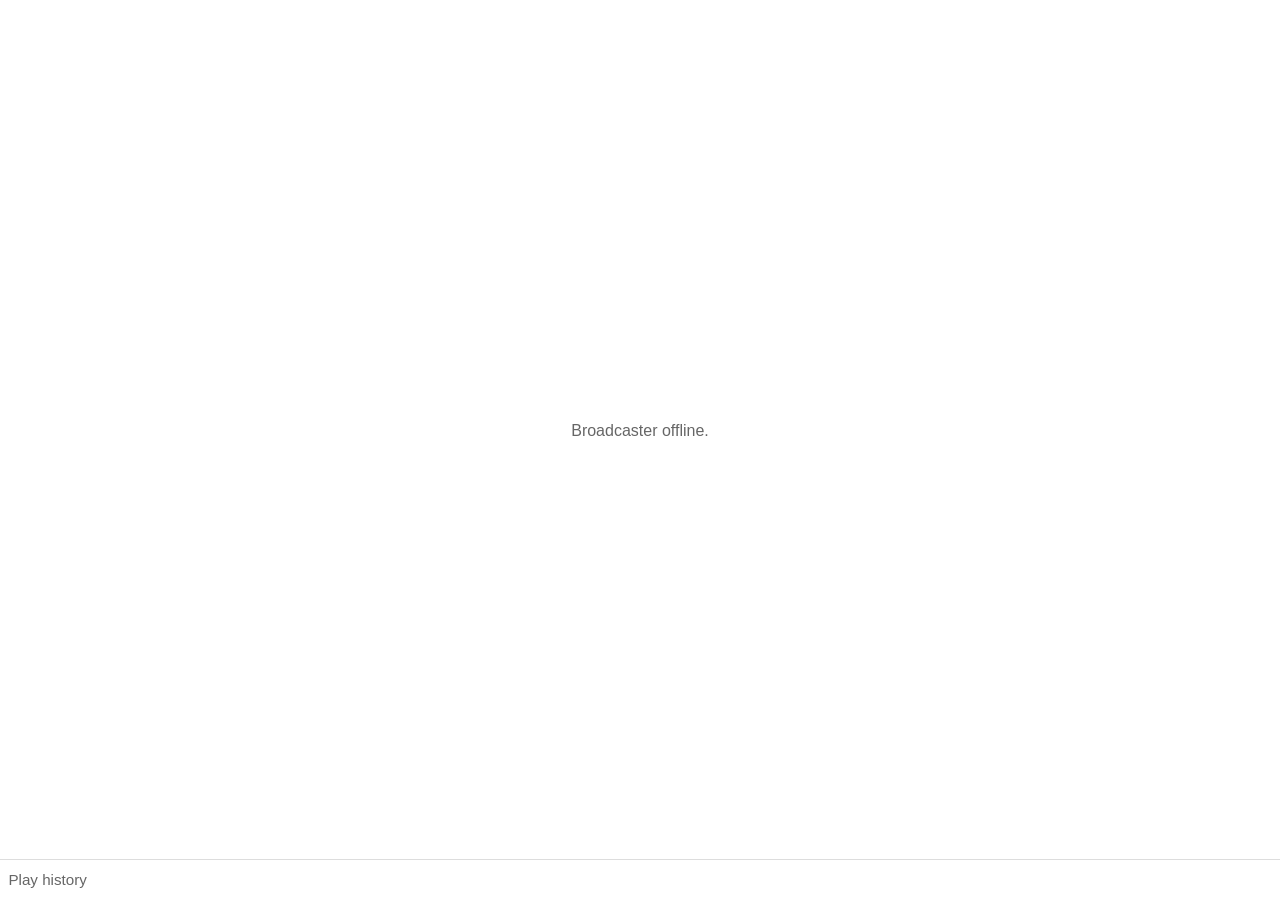
==== index.html @ c41da98e "feat: persistent play history panel A collapsible log at the bottom reading the new /history endpoin" ====
<!DOCTYPE html>
<html lang="en">
<head>
<meta charset="utf-8">
<meta name="viewport" content="width=device-width, initial-scale=1, viewport-fit=cover">
<title>Ratbat</title>
<meta name="description" content="Ratbat — personal radio. Tune in to any Ratbat broadcaster's live station.">
<meta name="theme-color" content="#ffffff">
<meta property="og:title" content="Ratbat">
<meta property="og:description" content="Personal radio — tune in to a live station.">
<meta property="og:type" content="website">
<meta property="og:image" content="/icons/web-app-manifest-512x512.png">
<meta name="twitter:card" content="summary">
<link rel="icon" type="image/png" href="/icons/favicon-96x96.png" sizes="96x96">
<link rel="icon" type="image/svg+xml" href="/icons/favicon.svg">
<link rel="shortcut icon" href="/favicon.ico">
<link rel="apple-touch-icon" sizes="180x180" href="/icons/apple-touch-icon.png">
<meta name="apple-mobile-web-app-title" content="Ratbat">
<meta name="mobile-web-app-capable" content="yes">
<meta name="apple-mobile-web-app-capable" content="yes">
<link rel="manifest" href="/manifest.json">
<link rel="stylesheet" href="css/style.css">
<script src="js/app.js" defer></script>
</head>
<body>

<main id="stations" aria-label="Live stations" aria-live="polite">
  <p class="empty">Loading…</p>
</main>

<aside id="history" aria-label="Play history"></aside>

<audio id="audio" aria-hidden="true"></audio>

</body>
</html>
---- css/style.css ----
:root {
  --bg: #fff;
  --fg: #111;
  --muted: #666;
  --border: #ddd;
  --border-strong: #111;
  --hover: #f6f6f6;
  --active: #fffbe6;
  --dot: #d22;

  --font-sans: -apple-system, BlinkMacSystemFont, "Segoe UI", Helvetica, Arial, sans-serif;
  --line: 1.35;

  --gap: 2px;
}

@media (prefers-color-scheme: dark) {
  :root {
    --bg: #000;
    --fg: #f0f0f0;
    --muted: #999;
    --border: #222;
    --border-strong: #f0f0f0;
    --hover: #141414;
    --active: #1a1605;
    --dot: #f55;
  }
}

html, body {
  margin: 0;
  padding: 0;
  height: 100%;
  background: var(--bg);
  color: var(--fg);
  font-family: var(--font-sans);
  line-height: var(--line);
  -webkit-font-smoothing: antialiased;
  overflow: hidden;
}
* { box-sizing: border-box; }

main {
  height: 100dvh;
  width: 100%;
  display: grid;
  grid-template-columns: repeat(var(--cols, 1), 1fr);
  grid-template-rows: repeat(var(--rows, 1), 1fr);
  gap: var(--gap);
  padding: var(--gap);
  padding-bottom: calc(var(--gap) + env(safe-area-inset-bottom));
}

.empty {
  grid-column: 1 / -1;
  grid-row: 1 / -1;
  display: flex;
  align-items: center;
  justify-content: center;
  color: var(--muted);
  margin: 0;
  font-size: 1rem;
}

.station {
  position: relative;
  border: 1px solid var(--border);
  background: var(--bg);
  color: var(--fg);
  font: inherit;
  cursor: pointer;
  /* was a <button>; the div needs selection suppressed for double-tap */
  user-select: none;
  -webkit-user-select: none;
  text-align: left;
  padding: clamp(1rem, 3vmin, 2rem);
  display: grid;
  grid-template-rows: auto 1fr auto;
  gap: 1rem;
  min-width: 0;
  min-height: 0;
  overflow: hidden;
  transition: background 0.15s ease, border-color 0.15s ease;
}
.station:hover { background: var(--hover); }
.station:focus-visible {
  outline: 2px solid var(--border-strong);
  outline-offset: -4px;
}
.station.active {
  background: var(--active);
  border-color: var(--border-strong);
}

.station .head {
  display: flex;
  align-items: center;
  gap: 0.6rem;
  min-width: 0;
}
.station .dot {
  width: 0.6rem;
  height: 0.6rem;
  border-radius: 50%;
  background: var(--dot);
  flex-shrink: 0;
}
.station.playing .dot { animation: pulse 1.2s ease-in-out infinite; }
@keyframes pulse {
  0%, 100% { opacity: 1; transform: scale(1); }
  50% { opacity: 0.4; transform: scale(0.7); }
}
.station .name {
  font-weight: 700;
  font-size: clamp(1.1rem, 3.5vmin, 2.2rem);
  letter-spacing: -0.01em;
  line-height: 1.15;
  overflow: hidden;
  text-overflow: ellipsis;
  white-space: nowrap;
  min-width: 0;
  flex: 1;
}

/* Centered now-playing block — fills the middle grid row. */
.station .now {
  display: flex;
  flex-direction: column;
  align-items: center;
  justify-content: center;
  text-align: center;
  gap: 0.3em;
  min-width: 0;
  overflow: hidden;
  color: var(--muted);
  font-size: clamp(0.95rem, 2.2vmin, 1.2rem);
}
.station .now .title {
  color: var(--fg);
  font-weight: 600;
  font-size: clamp(1rem, 2.6vmin, 1.5rem);
  overflow: hidden;
  display: -webkit-box;
  -webkit-line-clamp: 2;
  -webkit-box-orient: vertical;
  max-width: 100%;
}
.station .now .artist {
  overflow: hidden;
  text-overflow: ellipsis;
  white-space: nowrap;
  max-width: 100%;
}
.station .now .status {
  color: var(--muted);
  font-style: italic;
}
.station.loading .now .status {
  animation: blink 1.4s ease-in-out infinite;
}
@keyframes blink {
  0%, 100% { opacity: 1; }
  50% { opacity: 0.35; }
}

.station .icon {
  width: clamp(2.2rem, 5vmin, 3.5rem);
  height: clamp(2.2rem, 5vmin, 3.5rem);
  flex-shrink: 0;
  color: var(--fg);
  opacity: 0.85;
}

/* Icon visibility — exactly one of play / pause / loading shows at a time.
   Default state (inactive): play only.
   Active + playing: pause only.
   Active + loading: loading spinner only.
   Active + paused (loaded): play only. */
.station .icon--pause,
.station .icon--loading { display: none; }
.station.playing .icon--play { display: none; }
.station.playing .icon--pause { display: inline-block; }
.station.loading .icon--play,
.station.loading .icon--pause { display: none; }
.station.loading .icon--loading { display: inline-block; animation: spin 1s linear infinite; }
@keyframes spin { to { transform: rotate(360deg); } }

.station .foot {
  display: flex;
  align-items: flex-end;
  justify-content: flex-end;
  gap: 1rem;
}
.station .foot .actions {
  display: flex;
  align-items: flex-end;
  gap: 0.25rem;
  margin-right: auto;
  /* Without this the flex item refuses to shrink, the note's ellipsis
     never engages, and a long note shoves the transport icons past the
     card edge where overflow: hidden clips them away. */
  min-width: 0;
}
.station .act {
  border: none;
  background: none;
  padding: 0.4rem;
  margin: 0;
  cursor: pointer;
  color: var(--fg);
  opacity: 0.45;
  transition: opacity 0.15s ease;
}
.station .act:hover { opacity: 0.9; }
.station .act:disabled { opacity: 0.2; cursor: default; }
.station .act:focus-visible {
  outline: 2px solid var(--border-strong);
  outline-offset: 2px;
}
.station .act .icon {
  width: clamp(1.5rem, 3.4vmin, 2.4rem);
  height: clamp(1.5rem, 3.4vmin, 2.4rem);
  display: block;
}
.station .act--like.liked {
  color: var(--dot);
  opacity: 1;
}
/* Timeline — the certain next track + what just played. Active card only. */
.station .timeline {
  min-width: 0;
  overflow: hidden;
  font-size: clamp(0.75rem, 1.9vmin, 0.95rem);
  color: var(--muted);
}
.station .tnext {
  overflow: hidden;
  text-overflow: ellipsis;
  white-space: nowrap;
  font-style: italic;
}
.station .trecent {
  list-style: none;
  margin: 0.35em 0 0;
  padding: 0;
}
.station .trecent li {
  display: flex;
  align-items: center;
  gap: 0.45em;
  min-width: 0;
  line-height: 1.6;
}
.station .trecent .ttrack {
  overflow: hidden;
  text-overflow: ellipsis;
  white-space: nowrap;
  min-width: 0;
}
.station .act--retro {
  padding: 0.1rem;
}
.station .act--retro .icon {
  width: 1em;
  height: 1em;
}
.station .tlink,
.station .nowlinks .tlink {
  color: var(--muted);
  text-decoration: underline;
  text-underline-offset: 2px;
  flex-shrink: 0;
}
.station .tlink:hover { color: var(--fg); }
.station .nowlinks {
  display: flex;
  gap: 0.8em;
  font-size: clamp(0.75rem, 1.9vmin, 0.95rem);
}

.station .foot .note {
  align-self: center;
  color: var(--muted);
  font-size: clamp(0.75rem, 1.8vmin, 0.95rem);
  white-space: nowrap;
  overflow: hidden;
  text-overflow: ellipsis;
  min-width: 0;
}

/* Play history — collapsed to a single button by default so the grid
   stays the whole view; expands into a scrollable log. */
#history {
  position: fixed;
  left: 0;
  right: 0;
  bottom: 0;
  background: var(--bg);
  border-top: 1px solid var(--border);
  padding: 0.4rem calc(var(--gap) + 0.4rem) calc(0.4rem + env(safe-area-inset-bottom));
  font-size: clamp(0.75rem, 1.9vmin, 0.95rem);
  z-index: 10;
}
#history button {
  background: none;
  border: none;
  color: var(--muted);
  font: inherit;
  cursor: pointer;
  padding: 0.2rem 0;
}
#history button:hover { color: var(--fg); }
#history.open { max-height: 60dvh; overflow-y: auto; }
#history .hlist {
  list-style: none;
  margin: 0.4rem 0 0;
  padding: 0;
}
#history .hlist li {
  display: flex;
  align-items: baseline;
  gap: 0.6em;
  min-width: 0;
  line-height: 1.7;
  color: var(--muted);
}
#history .htime {
  flex-shrink: 0;
  font-variant-numeric: tabular-nums;
  opacity: 0.7;
}
#history .htrack {
  color: var(--fg);
  overflow: hidden;
  text-overflow: ellipsis;
  white-space: nowrap;
  min-width: 0;
}
#history .hsaved { color: var(--dot); flex-shrink: 0; }
#history .hempty { font-style: italic; }

/* keep the grid clear of the collapsed history bar */
main { padding-bottom: calc(var(--gap) + 2.4rem + env(safe-area-inset-bottom)); }

/* force 1-col layout on narrow viewports regardless of station count */
@media (max-width: 560px) {
  main {
    grid-template-columns: 1fr;
    grid-template-rows: repeat(var(--count, 1), minmax(8rem, 1fr));
    height: auto;
    min-height: 100dvh;
    overflow-y: auto;
  }
  html, body { overflow: auto; height: auto; }
}
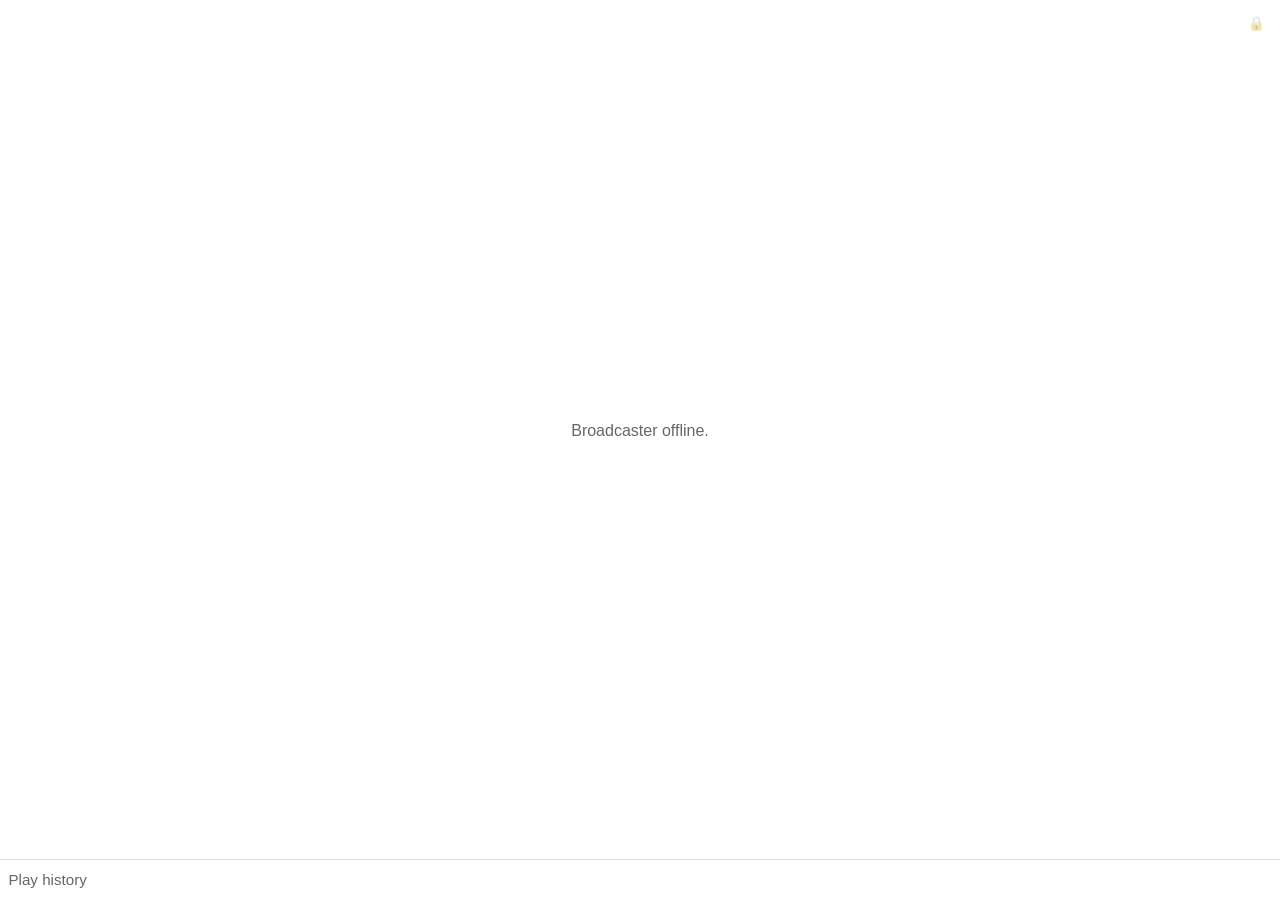
==== commit fa69e167: "feat: a lock button you can log in with, instead of a hand-built URL Unlocking owner mode meant know" ====
--- a/index.html
+++ b/index.html
@@ -30,6 +30,8 @@
 
 <aside id="history" aria-label="Play history"></aside>
 
+<button id="lock" type="button" aria-label="Owner login">🔒</button>
+
 <audio id="audio" aria-hidden="true"></audio>
 
 </body>
--- a/css/style.css
+++ b/css/style.css
@@ -353,3 +353,25 @@
   }
   html, body { overflow: auto; height: auto; }
 }
+
+/* owner login — deliberately quiet. Guests should read it as furniture,
+   not as a door they're being turned away from. */
+#lock {
+  position: fixed;
+  top: calc(0.5rem + env(safe-area-inset-top));
+  right: calc(0.5rem + env(safe-area-inset-right));
+  z-index: 10;
+  border: 0;
+  border-radius: 50%;
+  width: 2rem;
+  height: 2rem;
+  padding: 0;
+  font-size: 0.85rem;
+  line-height: 1;
+  cursor: pointer;
+  background: color-mix(in srgb, var(--bg) 70%, transparent);
+  opacity: 0.35;
+  transition: opacity 0.15s ease;
+}
+#lock:hover, #lock:focus-visible { opacity: 1; }
+#lock.on { opacity: 0.75; }
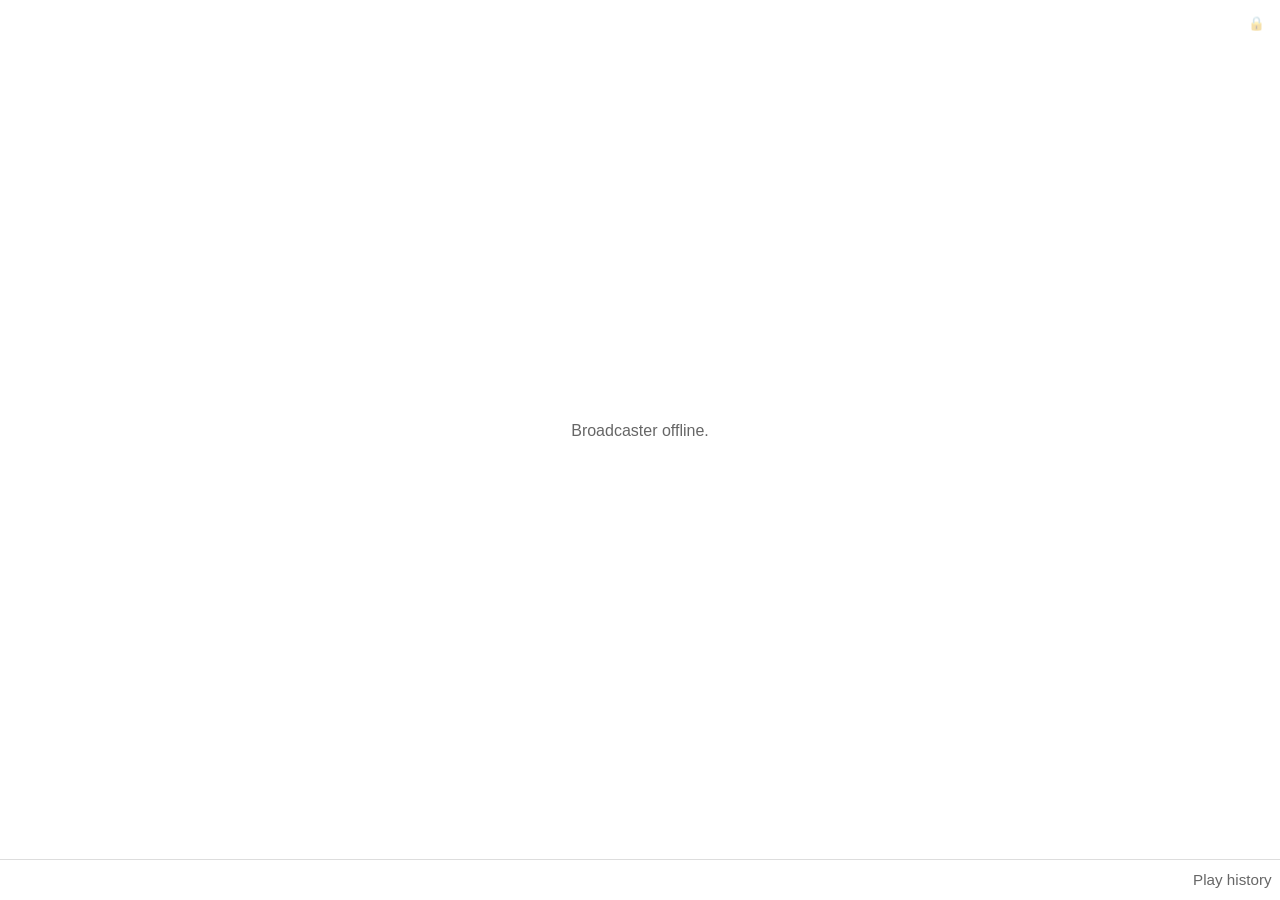
==== commit faed2ae2: "feat: W2+W3 — health strip, capability probe, panels, station editor - /health probe at boot/SSE-rec" ====
--- a/index.html
+++ b/index.html
@@ -5,7 +5,8 @@
 <meta name="viewport" content="width=device-width, initial-scale=1, viewport-fit=cover">
 <title>Ratbat</title>
 <meta name="description" content="Ratbat — personal radio. Tune in to any Ratbat broadcaster's live station.">
-<meta name="theme-color" content="#ffffff">
+<meta name="theme-color" content="#ffffff" media="(prefers-color-scheme: light)">
+<meta name="theme-color" content="#000000" media="(prefers-color-scheme: dark)">
 <meta property="og:title" content="Ratbat">
 <meta property="og:description" content="Personal radio — tune in to a live station.">
 <meta property="og:type" content="website">
@@ -21,6 +22,7 @@
 <link rel="manifest" href="/manifest.json">
 <link rel="stylesheet" href="css/style.css">
 <script src="js/app.js" defer></script>
+<script src="js/panels.js" defer></script>
 </head>
 <body>
 
@@ -28,7 +30,9 @@
   <p class="empty">Loading…</p>
 </main>
 
-<aside id="history" aria-label="Play history"></aside>
+<nav id="panelbar" aria-label="Panels"></nav>
+<aside id="panel" aria-label="Panel" hidden></aside>
+<dialog id="dlg"></dialog>
 
 <button id="lock" type="button" aria-label="Owner login">🔒</button>
 
--- a/css/style.css
+++ b/css/style.css
@@ -12,6 +12,16 @@
   --line: 1.35;
 
   --gap: 2px;
+
+  /* Panels & forms. --fs-small tokenizes the clamp repeated all over the
+     sheet; --chrome-h is the panel bar's height budget (was a magic
+     2.4rem in main's padding); --radius stays near-square on purpose —
+     hairline aesthetic, not a rounded admin console. */
+  --fs-small: clamp(0.75rem, 1.9vmin, 0.95rem);
+  --radius: 2px;
+  --space: 0.6rem;
+  --danger: #c22;
+  --chrome-h: 2.4rem;
 }
 
 @media (prefers-color-scheme: dark) {
@@ -24,6 +34,7 @@
     --hover: #141414;
     --active: #1a1605;
     --dot: #f55;
+    --danger: #f66;
   }
 }
 
@@ -150,6 +161,18 @@
   text-overflow: ellipsis;
   white-space: nowrap;
   max-width: 100%;
+}
+.station .now .album {
+  overflow: hidden;
+  text-overflow: ellipsis;
+  white-space: nowrap;
+  max-width: 100%;
+  font-size: clamp(0.75rem, 1.9vmin, 0.95rem);
+}
+/* Textual progress — deliberately a clock, not a bar. */
+.station .now .progress {
+  font-size: clamp(0.75rem, 1.9vmin, 0.95rem);
+  font-variant-numeric: tabular-nums;
 }
 .station .now .status {
   color: var(--muted);
@@ -257,6 +280,11 @@
   white-space: nowrap;
   min-width: 0;
 }
+.station .trecent .ttime {
+  flex-shrink: 0;
+  font-variant-numeric: tabular-nums;
+  opacity: 0.7;
+}
 .station .act--retro {
   padding: 0.1rem;
 }
@@ -274,9 +302,17 @@
 .station .tlink:hover { color: var(--fg); }
 .station .nowlinks {
   display: flex;
+  align-items: center;
   gap: 0.8em;
   font-size: clamp(0.75rem, 1.9vmin, 0.95rem);
 }
+/* Where the station sourced the track — quiet provenance chip. */
+.station .origin {
+  border: 1px solid var(--border);
+  padding: 0 0.45em;
+  font-variant-caps: small-caps;
+  letter-spacing: 0.04em;
+}
 
 .station .foot .note {
   align-self: center;
@@ -288,20 +324,39 @@
   min-width: 0;
 }
 
-/* Play history — collapsed to a single button by default so the grid
-   stays the whole view; expands into a scrollable log. */
-#history {
+/* Panel bar + panel sheet — the generalized descendants of the old
+   #history bar: fixed chrome along the bottom, hairline top border, one
+   panel open at a time above the bar. Panels are siblings of the grid
+   on purpose — render() re-renders #stations destructively and must
+   never touch form state. */
+#panelbar {
   position: fixed;
   left: 0;
   right: 0;
   bottom: 0;
+  display: flex;
+  align-items: center;
+  gap: var(--space);
   background: var(--bg);
   border-top: 1px solid var(--border);
   padding: 0.4rem calc(var(--gap) + 0.4rem) calc(0.4rem + env(safe-area-inset-bottom));
-  font-size: clamp(0.75rem, 1.9vmin, 0.95rem);
+  font-size: var(--fs-small);
   z-index: 10;
 }
-#history button {
+#panelbar .health {
+  color: var(--muted);
+  overflow: hidden;
+  text-overflow: ellipsis;
+  white-space: nowrap;
+  min-width: 0;
+}
+#panelbar .pbtns {
+  margin-left: auto;
+  display: flex;
+  gap: calc(var(--space) * 1.5);
+  flex-shrink: 0;
+}
+#panelbar .pbtn {
   background: none;
   border: none;
   color: var(--muted);
@@ -309,14 +364,181 @@
   cursor: pointer;
   padding: 0.2rem 0;
 }
-#history button:hover { color: var(--fg); }
-#history.open { max-height: 60dvh; overflow-y: auto; }
-#history .hlist {
+#panelbar .pbtn:hover,
+#panelbar .pbtn.on { color: var(--fg); }
+#panelbar .pbtn:focus-visible {
+  outline: 2px solid var(--border-strong);
+  outline-offset: 2px;
+}
+
+#panel {
+  position: fixed;
+  left: 0;
+  right: 0;
+  bottom: calc(var(--chrome-h) + env(safe-area-inset-bottom));
+  max-height: 60dvh;
+  overflow-y: auto;
+  background: var(--bg);
+  border-top: 1px solid var(--border);
+  padding: var(--space) calc(var(--gap) + 0.4rem);
+  font-size: var(--fs-small);
+  z-index: 10;
+}
+#panel[hidden] { display: none; }
+#panel .phead {
+  display: flex;
+  align-items: center;
+  justify-content: space-between;
+  margin-bottom: var(--space);
+}
+#panel .phead h2 {
+  margin: 0;
+  font-size: 1em;
+  font-weight: 700;
+}
+#panel .p-close {
+  background: none;
+  border: none;
+  color: var(--muted);
+  font: inherit;
+  font-size: 1.2em;
+  line-height: 1;
+  cursor: pointer;
+  padding: 0.1rem 0.4rem;
+}
+#panel .p-close:hover { color: var(--fg); }
+
+/* Form primitives — quiet, hairline, token-driven so dark mode is free. */
+#panel .field {
+  display: flex;
+  flex-direction: column;
+  gap: 0.25rem;
+  margin-bottom: var(--space);
+  max-width: 28rem;
+}
+#panel .field > label { color: var(--muted); }
+#panel input[type="text"],
+#panel input[type="number"],
+#panel select,
+dialog input[type="text"] {
+  font: inherit;
+  color: var(--fg);
+  background: var(--bg);
+  border: 1px solid var(--border);
+  border-radius: var(--radius);
+  padding: 0.35rem 0.5rem;
+  min-width: 0;
+}
+#panel input[type="number"] { width: 6rem; }
+#panel input:focus-visible,
+#panel select:focus-visible,
+dialog input:focus-visible,
+.chip:focus-visible,
+.btn:focus-visible {
+  outline: 2px solid var(--border-strong);
+  outline-offset: 1px;
+}
+.chips {
+  display: flex;
+  flex-wrap: wrap;
+  gap: 0.3rem;
+}
+.chip {
+  font: inherit;
+  font-size: var(--fs-small);
+  color: var(--fg);
+  background: none;
+  border: 1px solid var(--border);
+  border-radius: var(--radius);
+  padding: 0.15rem 0.5rem;
+  cursor: pointer;
+}
+.chip:hover { border-color: var(--border-strong); }
+.chip.on {
+  background: var(--active);
+  border-color: var(--border-strong);
+}
+.btn {
+  font: inherit;
+  font-size: var(--fs-small);
+  color: var(--fg);
+  background: none;
+  border: 1px solid var(--border);
+  border-radius: var(--radius);
+  padding: 0.3rem 0.7rem;
+  cursor: pointer;
+}
+.btn:hover { border-color: var(--border-strong); }
+.btn:disabled { opacity: 0.4; cursor: default; }
+.btn--primary { border-color: var(--border-strong); font-weight: 600; }
+.btn--danger { color: var(--danger); border-color: var(--danger); }
+.frow {
+  display: flex;
+  align-items: center;
+  gap: var(--space);
+}
+.check {
+  display: flex;
+  align-items: center;
+  gap: 0.4rem;
+  cursor: pointer;
+}
+.ferror { color: var(--danger); margin: var(--space) 0; }
+.fhint, .pnote { color: var(--muted); margin: 0.3rem 0; }
+#panel .fkind {
+  color: var(--muted);
+  font-variant-caps: small-caps;
+  margin: 0 0 var(--space);
+}
+
+/* Station rows in the panel. */
+#panel .plist {
   list-style: none;
-  margin: 0.4rem 0 0;
+  margin: var(--space) 0 0;
   padding: 0;
 }
-#history .hlist li {
+#panel .plist .row {
+  display: flex;
+  align-items: center;
+  gap: 0.6em;
+  min-width: 0;
+  padding: 0.3rem 0;
+  border-bottom: 1px solid var(--border);
+}
+#panel .dot {
+  width: 0.6rem;
+  height: 0.6rem;
+  border-radius: 50%;
+  background: var(--dot);
+  flex-shrink: 0;
+}
+#panel .dot.off { background: var(--muted); opacity: 0.4; }
+#panel .rname {
+  font-weight: 600;
+  overflow: hidden;
+  text-overflow: ellipsis;
+  white-space: nowrap;
+  min-width: 0;
+}
+#panel .badge {
+  border: 1px solid var(--border);
+  padding: 0 0.45em;
+  font-variant-caps: small-caps;
+  letter-spacing: 0.04em;
+  flex-shrink: 0;
+}
+#panel .rmeta { color: var(--muted); flex-shrink: 0; }
+#panel .rspacer { flex: 1; }
+#panel .rauto { color: var(--muted); flex-shrink: 0; }
+
+/* History rows — same look they had in the old #history aside. */
+#panel .hfilters { margin-bottom: var(--space); }
+#panel .hlist {
+  list-style: none;
+  margin: 0;
+  padding: 0;
+}
+#panel .hlist li {
   display: flex;
   align-items: baseline;
   gap: 0.6em;
@@ -324,23 +546,54 @@
   line-height: 1.7;
   color: var(--muted);
 }
-#history .htime {
+#panel .htime {
   flex-shrink: 0;
   font-variant-numeric: tabular-nums;
   opacity: 0.7;
 }
-#history .htrack {
-  color: var(--fg);
-  overflow: hidden;
-  text-overflow: ellipsis;
-  white-space: nowrap;
-  min-width: 0;
-}
-#history .hsaved { color: var(--dot); flex-shrink: 0; }
-#history .hempty { font-style: italic; }
-
-/* keep the grid clear of the collapsed history bar */
-main { padding-bottom: calc(var(--gap) + 2.4rem + env(safe-area-inset-bottom)); }
+#panel .htrack {
+  color: var(--fg);
+  overflow: hidden;
+  text-overflow: ellipsis;
+  white-space: nowrap;
+  min-width: 0;
+}
+#panel .hsaved { color: var(--dot); flex-shrink: 0; }
+#panel .hempty { font-style: italic; }
+#panel .h-more { margin-top: var(--space); }
+#panel .tlink {
+  color: var(--muted);
+  text-decoration: underline;
+  text-underline-offset: 2px;
+  flex-shrink: 0;
+}
+#panel .tlink:hover { color: var(--fg); }
+
+/* Delete confirm — the one destructive dialog. Backdrop scrim matches
+   the #lock color-mix idiom. */
+dialog {
+  border: 1px solid var(--border-strong);
+  border-radius: var(--radius);
+  background: var(--bg);
+  color: var(--fg);
+  padding: 1rem;
+  max-width: min(22rem, 90vw);
+  font-size: var(--fs-small);
+}
+dialog h2 { margin: 0 0 var(--space); font-size: 1.05em; }
+dialog::backdrop {
+  background: color-mix(in srgb, var(--bg) 55%, transparent);
+}
+
+/* Grid chrome: the quiet per-card ✎ (owner + capability gated). */
+.station .act--edit {
+  font-size: clamp(0.9rem, 2.2vmin, 1.3rem);
+  line-height: 1;
+  flex-shrink: 0;
+}
+
+/* keep the grid clear of the collapsed panel bar */
+main { padding-bottom: calc(var(--gap) + var(--chrome-h) + env(safe-area-inset-bottom)); }
 
 /* force 1-col layout on narrow viewports regardless of station count */
 @media (max-width: 560px) {
@@ -375,3 +628,12 @@
 }
 #lock:hover, #lock:focus-visible { opacity: 1; }
 #lock.on { opacity: 0.75; }
+
+/* Reduced motion: the pulsing dot, blinking status, and spinner all read
+   fine as static marks — state is conveyed by which icon shows, not by
+   the movement. */
+@media (prefers-reduced-motion: reduce) {
+  .station.playing .dot,
+  .station.loading .now .status,
+  .station.loading .icon--loading { animation: none; }
+}
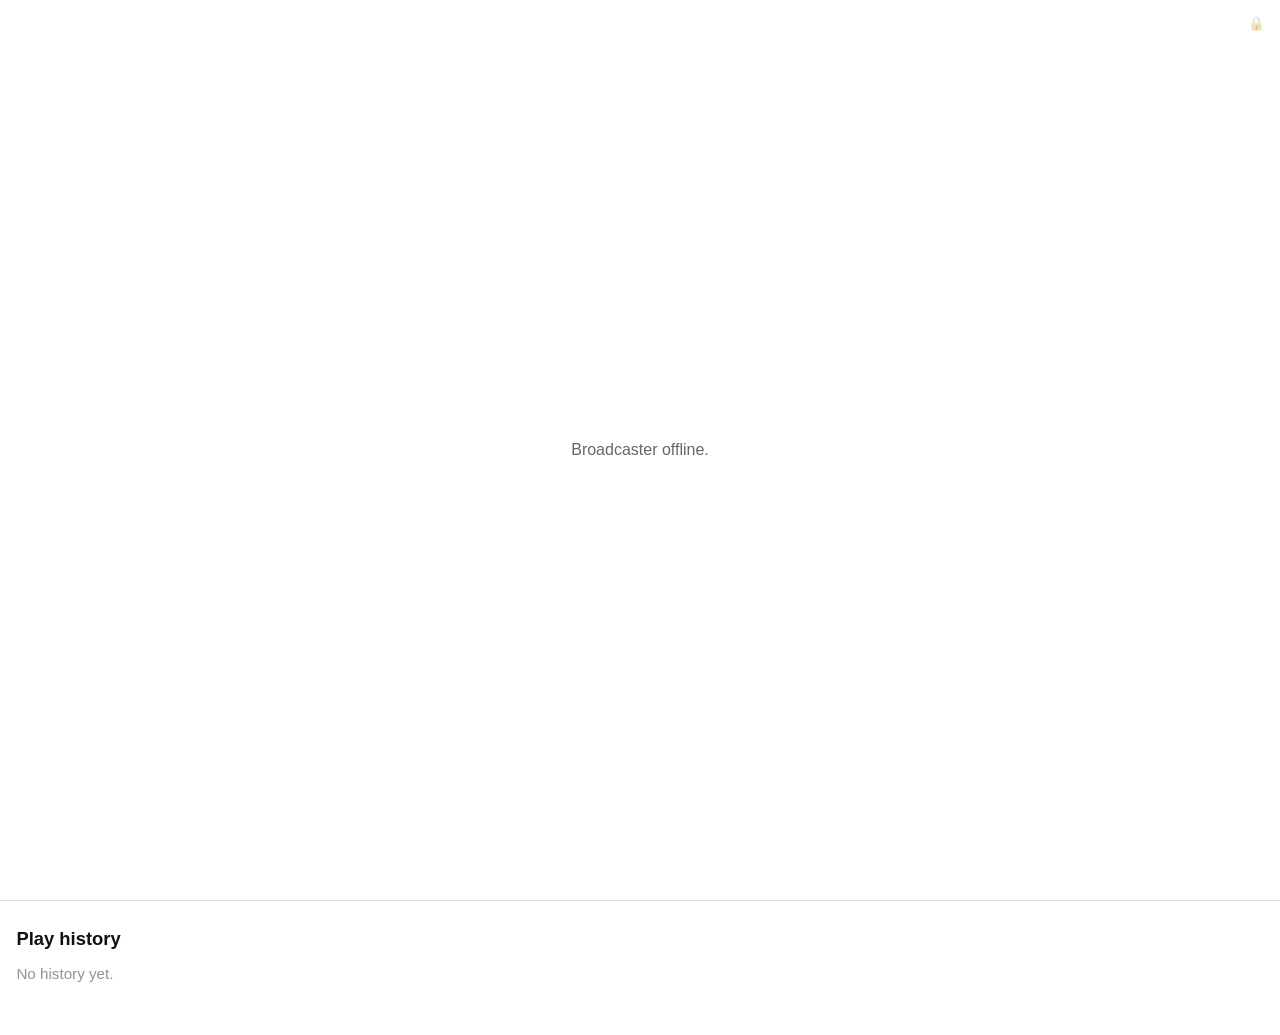
==== commit 1f30cb1b: "feat: no panels — settings on the station, history under it The bottom bar and its sheet are gone. E" ====
--- a/index.html
+++ b/index.html
@@ -26,15 +26,16 @@
 </head>
 <body>
 
+<header id="topbar" aria-label="Selection"></header>
+
 <main id="stations" aria-label="Live stations" aria-live="polite">
   <p class="empty">Loading…</p>
 </main>
 
-<nav id="panelbar" aria-label="Panels"></nav>
-<aside id="panel" aria-label="Panel" hidden></aside>
+<section id="history" aria-label="Play history"></section>
 <dialog id="dlg"></dialog>
 
-<button id="lock" type="button" aria-label="Owner login">🔒</button>
+<button id="lock" type="button" title="Owner login" aria-label="Owner login">🔒</button>
 
 <audio id="audio" aria-hidden="true"></audio>
 
--- a/css/style.css
+++ b/css/style.css
@@ -11,7 +11,7 @@
   --font-sans: -apple-system, BlinkMacSystemFont, "Segoe UI", Helvetica, Arial, sans-serif;
   --line: 1.35;
 
-  --gap: 2px;
+  --gap: 10px;
 
   /* Panels & forms. --fs-small tokenizes the clamp repeated all over the
      sheet; --chrome-h is the panel bar's height budget (was a magic
@@ -22,6 +22,7 @@
   --space: 0.6rem;
   --danger: #c22;
   --chrome-h: 2.4rem;
+  --topbar-h: 0px;
 }
 
 @media (prefers-color-scheme: dark) {
@@ -41,18 +42,24 @@
 html, body {
   margin: 0;
   padding: 0;
-  height: 100%;
+  /* min-, not a fixed height: the page has to grow past the first
+     screen now that the play history follows the grid. */
+  min-height: 100%;
   background: var(--bg);
   color: var(--fg);
   font-family: var(--font-sans);
   line-height: var(--line);
   -webkit-font-smoothing: antialiased;
-  overflow: hidden;
+  /* The page scrolls: the grid fills the first screen and the play
+     history sits under it, a scroll away. */
+  overflow-x: hidden;
 }
 * { box-sizing: border-box; }
 
 main {
-  height: 100dvh;
+  /* Tall enough to be the whole first screen, never taller — what is
+     below the fold is history, and it should stay below it. */
+  height: calc(100dvh - var(--topbar-h));
   width: 100%;
   display: grid;
   grid-template-columns: repeat(var(--cols, 1), 1fr);
@@ -75,8 +82,14 @@
 
 .station {
   position: relative;
-  border: 1px solid var(--border);
-  background: var(--bg);
+  /* Identity: each card carries --accent-h (hashed from the station id);
+     the accent stays a whisper — a tinted border and a faint wash — so
+     the page reads calm but stations tell apart at a glance. */
+  --accent: hsl(var(--accent-h, 0) 60% 58%);
+  border: 1px solid color-mix(in oklab, var(--accent) 45%, var(--border));
+  background: color-mix(in oklab, var(--accent) 6%, var(--bg));
+  border-radius: clamp(18px, 2.5vmin, 26px);
+  overflow: hidden;
   color: var(--fg);
   font: inherit;
   cursor: pointer;
@@ -125,10 +138,10 @@
   font-weight: 700;
   font-size: clamp(1.1rem, 3.5vmin, 2.2rem);
   letter-spacing: -0.01em;
-  line-height: 1.15;
-  overflow: hidden;
-  text-overflow: ellipsis;
-  white-space: nowrap;
+  line-height: 1.2;
+  /* Names wrap rather than truncate: a station you cannot read the name
+     of is worse than one that takes two lines. */
+  overflow-wrap: anywhere;
   min-width: 0;
   flex: 1;
 }
@@ -138,11 +151,25 @@
   display: flex;
   flex-direction: column;
   align-items: center;
-  justify-content: center;
+  /* `safe` centers while the block fits and falls back to start-aligned
+     the moment it doesn't: plain centering would push the first line
+     out past the scroll origin, where it can never be read. */
+  justify-content: safe center;
   text-align: center;
   gap: 0.3em;
   min-width: 0;
-  overflow: hidden;
+  /* Never clip what's playing. The card is a fixed grid cell, so when
+     the track plus its info outgrow the row the block scrolls inside
+     the card — glyphs stay whole, nothing is cut mid-descender. */
+  min-height: 0;
+  overflow-y: auto;
+  overscroll-behavior: contain;
+  padding-block: 0.15em;
+  /* When there IS more below, the last visible line fades instead of
+     being guillotined — an honest edge reads as "scroll", a hard cut
+     reads as broken. Content that fits never reaches the fade. */
+  mask-image: linear-gradient(to bottom, #000 calc(100% - 1.2em), transparent);
+  -webkit-mask-image: linear-gradient(to bottom, #000 calc(100% - 1.2em), transparent);
   color: var(--muted);
   font-size: clamp(0.95rem, 2.2vmin, 1.2rem);
 }
@@ -150,24 +177,64 @@
   color: var(--fg);
   font-weight: 600;
   font-size: clamp(1rem, 2.6vmin, 1.5rem);
-  overflow: hidden;
-  display: -webkit-box;
-  -webkit-line-clamp: 2;
-  -webkit-box-orient: vertical;
+  line-height: 1.3;
+  /* No line clamp: Bandcamp titles run long and a half-shown title is
+     just noise. `anywhere` also saves the pathological ones with no
+     spaces at all from pushing the card sideways. */
+  overflow-wrap: anywhere;
   max-width: 100%;
 }
 .station .now .artist {
-  overflow: hidden;
-  text-overflow: ellipsis;
-  white-space: nowrap;
+  overflow-wrap: anywhere;
   max-width: 100%;
 }
 .station .now .album {
-  overflow: hidden;
-  text-overflow: ellipsis;
-  white-space: nowrap;
+  overflow-wrap: anywhere;
   max-width: 100%;
   font-size: clamp(0.75rem, 1.9vmin, 0.95rem);
+}
+/* The "from" prefix recedes further than the album name it introduces. */
+.station .now .album .from {
+  opacity: 0.65;
+}
+
+/* What's known about the track on air, written onto the station itself.
+   Quiet by construction: the same muted ink as the album line, a narrow
+   measure so the bio reads as a paragraph and not a wall. */
+.station .trackinfo {
+  margin-top: 0.9rem;
+  display: grid;
+  gap: 0.35rem;
+  justify-items: center;
+  max-width: min(42ch, 100%);
+  margin-inline: auto;
+  overflow-wrap: anywhere;
+  color: var(--muted);
+  font-size: clamp(0.72rem, 1.5vmin, 0.85rem);
+  line-height: 1.5;
+  text-align: center;
+}
+.station .trackinfo .tibio { opacity: 0.9; }
+.station .trackinfo .titags,
+.station .trackinfo .tisim { opacity: 0.75; }
+
+/* The "add a station" card: the shape you are about to create, in the
+   place it will appear. Dashed and accent-free so it reads as an empty
+   slot rather than a station that happens to be silent. */
+.station--new {
+  border-style: dashed;
+  border-color: var(--border);
+  background: transparent;
+  color: var(--muted);
+  align-content: center;
+  justify-items: center;
+}
+.station--new .now { display: grid; gap: 0.4rem; justify-items: center; }
+.station--new .newplus { font-size: clamp(1.6rem, 4vmin, 2.4rem); line-height: 1; }
+.station--new .newlabel { font-size: clamp(0.8rem, 1.8vmin, 1rem); }
+.station--new:hover, .station--new:focus-visible {
+  border-color: var(--fg);
+  color: var(--fg);
 }
 /* Textual progress — deliberately a clock, not a bar. */
 .station .now .progress {
@@ -257,9 +324,7 @@
   color: var(--muted);
 }
 .station .tnext {
-  overflow: hidden;
-  text-overflow: ellipsis;
-  white-space: nowrap;
+  overflow-wrap: anywhere;
   font-style: italic;
 }
 .station .trecent {
@@ -269,15 +334,14 @@
 }
 .station .trecent li {
   display: flex;
-  align-items: center;
-  gap: 0.45em;
+  align-items: baseline;
+  flex-wrap: wrap;
+  gap: 0.2em 0.45em;
   min-width: 0;
   line-height: 1.6;
 }
 .station .trecent .ttrack {
-  overflow: hidden;
-  text-overflow: ellipsis;
-  white-space: nowrap;
+  overflow-wrap: anywhere;
   min-width: 0;
 }
 .station .trecent .ttime {
@@ -312,6 +376,190 @@
   padding: 0 0.45em;
   font-variant-caps: small-caps;
   letter-spacing: 0.04em;
+}
+/* "About" — a button dressed as a provenance link; .tlink supplies the
+   ink, this strips the UA button chrome. */
+.station .about-link {
+  background: none;
+  border: 0;
+  padding: 0;
+  font: inherit;
+  cursor: pointer;
+}
+
+.station .foot .note {
+  align-self: center;
+  color: var(--muted);
+  font-size: clamp(0.75rem, 1.8vmin, 0.95rem);
+  white-space: nowrap;
+  overflow: hidden;
+  text-overflow: ellipsis;
+  min-width: 0;
+}
+
+
+/* --- The two always-on surfaces ------------------------------------- *
+ * There is no bar and no sheet. The header row states what the
+ * broadcaster is doing and, for the owner, how it picks what to play.
+ * The history section simply follows the grid: scroll to reach it. */
+
+#topbar {
+  display: flex;
+  align-items: center;
+  flex-wrap: wrap;
+  gap: 0.5rem 1rem;
+  padding: 0.45rem calc(var(--gap) + 0.4rem);
+  border-bottom: 1px solid var(--border);
+  font-size: var(--fs-small);
+  color: var(--muted);
+  min-height: var(--topbar-h);
+}
+#topbar[hidden] { display: none; }
+#topbar .pol {
+  display: flex;
+  align-items: center;
+  flex-wrap: wrap;
+  gap: 0.4rem 0.9rem;
+  margin-left: auto;
+}
+#topbar .check { display: inline-flex; align-items: center; gap: 0.35rem; cursor: pointer; }
+#topbar input[type="range"] { width: clamp(80px, 14vw, 160px); }
+#topbar .pol-share-label { min-width: 2.6em; font-variant-numeric: tabular-nums; }
+#topbar .health { color: var(--muted); }
+#topbar .tnote { opacity: 0.75; }
+#topbar .ferror { color: var(--danger); }
+
+#history {
+  padding: 1.6rem calc(var(--gap) + 0.4rem) calc(3rem + env(safe-area-inset-bottom));
+  border-top: 1px solid var(--border);
+  font-size: var(--fs-small);
+}
+#history h2 {
+  margin: 0 0 0.6rem;
+  font-size: clamp(0.95rem, 2.2vmin, 1.15rem);
+  font-weight: 600;
+}
+#history .hlist { list-style: none; margin: 0; padding: 0; }
+#history .hlist li {
+  display: flex;
+  flex-wrap: wrap;
+  align-items: baseline;
+  gap: 0.2em 0.6em;
+  padding: 0.18rem 0;
+  color: var(--muted);
+  overflow-wrap: anywhere;
+}
+#history .htrack { color: var(--fg); }
+#history .htime { font-variant-numeric: tabular-nums; opacity: 0.7; }
+#history .hsaved { color: var(--dot); }
+#history .hempty { opacity: 0.7; }
+#history .hfilters { display: flex; flex-wrap: wrap; gap: 0.35rem; margin-bottom: 0.7rem; }
+#history .h-filter, #history .h-more {
+  border: 1px solid var(--border);
+  background: none;
+  color: var(--muted);
+  border-radius: 999px;
+  padding: 0.16rem 0.7rem;
+  font: inherit;
+  cursor: pointer;
+}
+#history .h-filter.on { color: var(--fg); border-color: var(--border-strong); }
+#history .h-more { margin-top: 0.8rem; border-radius: 8px; }
+
+.station .act {
+  border: none;
+  background: none;
+  padding: 0.4rem;
+  margin: 0;
+  cursor: pointer;
+  color: var(--fg);
+  opacity: 0.45;
+  transition: opacity 0.15s ease;
+}
+.station .act:hover { opacity: 0.9; }
+.station .act:disabled { opacity: 0.2; cursor: default; }
+.station .act:focus-visible {
+  outline: 2px solid var(--border-strong);
+  outline-offset: 2px;
+}
+.station .act .icon {
+  width: clamp(1.5rem, 3.4vmin, 2.4rem);
+  height: clamp(1.5rem, 3.4vmin, 2.4rem);
+  display: block;
+}
+.station .act--like.liked {
+  color: var(--dot);
+  opacity: 1;
+}
+/* Timeline — the certain next track + what just played. Active card only. */
+.station .timeline {
+  min-width: 0;
+  overflow: hidden;
+  font-size: clamp(0.75rem, 1.9vmin, 0.95rem);
+  color: var(--muted);
+}
+.station .tnext {
+  overflow-wrap: anywhere;
+  font-style: italic;
+}
+.station .trecent {
+  list-style: none;
+  margin: 0.35em 0 0;
+  padding: 0;
+}
+.station .trecent li {
+  display: flex;
+  align-items: baseline;
+  flex-wrap: wrap;
+  gap: 0.2em 0.45em;
+  min-width: 0;
+  line-height: 1.6;
+}
+.station .trecent .ttrack {
+  overflow-wrap: anywhere;
+  min-width: 0;
+}
+.station .trecent .ttime {
+  flex-shrink: 0;
+  font-variant-numeric: tabular-nums;
+  opacity: 0.7;
+}
+.station .act--retro {
+  padding: 0.1rem;
+}
+.station .act--retro .icon {
+  width: 1em;
+  height: 1em;
+}
+.station .tlink,
+.station .nowlinks .tlink {
+  color: var(--muted);
+  text-decoration: underline;
+  text-underline-offset: 2px;
+  flex-shrink: 0;
+}
+.station .tlink:hover { color: var(--fg); }
+.station .nowlinks {
+  display: flex;
+  align-items: center;
+  gap: 0.8em;
+  font-size: clamp(0.75rem, 1.9vmin, 0.95rem);
+}
+/* Where the station sourced the track — quiet provenance chip. */
+.station .origin {
+  border: 1px solid var(--border);
+  padding: 0 0.45em;
+  font-variant-caps: small-caps;
+  letter-spacing: 0.04em;
+}
+/* "About" — a button dressed as a provenance link; .tlink supplies the
+   ink, this strips the UA button chrome. */
+.station .about-link {
+  background: none;
+  border: 0;
+  padding: 0;
+  font: inherit;
+  cursor: pointer;
 }
 
 .station .foot .note {
@@ -329,97 +577,9 @@
    panel open at a time above the bar. Panels are siblings of the grid
    on purpose — render() re-renders #stations destructively and must
    never touch form state. */
-#panelbar {
-  position: fixed;
-  left: 0;
-  right: 0;
-  bottom: 0;
-  display: flex;
-  align-items: center;
-  gap: var(--space);
-  background: var(--bg);
-  border-top: 1px solid var(--border);
-  padding: 0.4rem calc(var(--gap) + 0.4rem) calc(0.4rem + env(safe-area-inset-bottom));
-  font-size: var(--fs-small);
-  z-index: 10;
-}
-#panelbar .health {
-  color: var(--muted);
-  overflow: hidden;
-  text-overflow: ellipsis;
-  white-space: nowrap;
-  min-width: 0;
-}
-#panelbar .pbtns {
-  margin-left: auto;
-  display: flex;
-  gap: calc(var(--space) * 1.5);
-  flex-shrink: 0;
-}
-#panelbar .pbtn {
-  background: none;
-  border: none;
-  color: var(--muted);
-  font: inherit;
-  cursor: pointer;
-  padding: 0.2rem 0;
-}
-#panelbar .pbtn:hover,
-#panelbar .pbtn.on { color: var(--fg); }
-#panelbar .pbtn:focus-visible {
-  outline: 2px solid var(--border-strong);
-  outline-offset: 2px;
-}
-
-#panel {
-  position: fixed;
-  left: 0;
-  right: 0;
-  bottom: calc(var(--chrome-h) + env(safe-area-inset-bottom));
-  max-height: 60dvh;
-  overflow-y: auto;
-  background: var(--bg);
-  border-top: 1px solid var(--border);
-  padding: var(--space) calc(var(--gap) + 0.4rem);
-  font-size: var(--fs-small);
-  z-index: 10;
-}
-#panel[hidden] { display: none; }
-#panel .phead {
-  display: flex;
-  align-items: center;
-  justify-content: space-between;
-  margin-bottom: var(--space);
-}
-#panel .phead h2 {
-  margin: 0;
-  font-size: 1em;
-  font-weight: 700;
-}
-#panel .p-close {
-  background: none;
-  border: none;
-  color: var(--muted);
-  font: inherit;
-  font-size: 1.2em;
-  line-height: 1;
-  cursor: pointer;
-  padding: 0.1rem 0.4rem;
-}
-#panel .p-close:hover { color: var(--fg); }
+
 
 /* Form primitives — quiet, hairline, token-driven so dark mode is free. */
-#panel .field {
-  display: flex;
-  flex-direction: column;
-  gap: 0.25rem;
-  margin-bottom: var(--space);
-  max-width: 28rem;
-}
-#panel .field > label { color: var(--muted); }
-#panel input[type="text"],
-#panel input[type="number"],
-#panel select,
 dialog input[type="text"] {
   font: inherit;
   color: var(--fg);
@@ -429,9 +589,6 @@
   padding: 0.35rem 0.5rem;
   min-width: 0;
 }
-#panel input[type="number"] { width: 6rem; }
-#panel input:focus-visible,
-#panel select:focus-visible,
 dialog input:focus-visible,
 .chip:focus-visible,
 .btn:focus-visible {
@@ -485,89 +642,16 @@
 }
 .ferror { color: var(--danger); margin: var(--space) 0; }
 .fhint, .pnote { color: var(--muted); margin: 0.3rem 0; }
-#panel .fkind {
-  color: var(--muted);
-  font-variant-caps: small-caps;
-  margin: 0 0 var(--space);
-}
 
 /* Station rows in the panel. */
-#panel .plist {
-  list-style: none;
-  margin: var(--space) 0 0;
-  padding: 0;
-}
-#panel .plist .row {
-  display: flex;
-  align-items: center;
-  gap: 0.6em;
-  min-width: 0;
-  padding: 0.3rem 0;
-  border-bottom: 1px solid var(--border);
-}
-#panel .dot {
-  width: 0.6rem;
-  height: 0.6rem;
-  border-radius: 50%;
-  background: var(--dot);
-  flex-shrink: 0;
-}
-#panel .dot.off { background: var(--muted); opacity: 0.4; }
-#panel .rname {
-  font-weight: 600;
-  overflow: hidden;
-  text-overflow: ellipsis;
-  white-space: nowrap;
-  min-width: 0;
-}
-#panel .badge {
-  border: 1px solid var(--border);
-  padding: 0 0.45em;
-  font-variant-caps: small-caps;
-  letter-spacing: 0.04em;
-  flex-shrink: 0;
-}
-#panel .rmeta { color: var(--muted); flex-shrink: 0; }
-#panel .rspacer { flex: 1; }
-#panel .rauto { color: var(--muted); flex-shrink: 0; }
 
 /* History rows — same look they had in the old #history aside. */
-#panel .hfilters { margin-bottom: var(--space); }
-#panel .hlist {
-  list-style: none;
-  margin: 0;
-  padding: 0;
-}
-#panel .hlist li {
-  display: flex;
-  align-items: baseline;
-  gap: 0.6em;
-  min-width: 0;
-  line-height: 1.7;
-  color: var(--muted);
-}
-#panel .htime {
-  flex-shrink: 0;
-  font-variant-numeric: tabular-nums;
-  opacity: 0.7;
-}
-#panel .htrack {
-  color: var(--fg);
-  overflow: hidden;
-  text-overflow: ellipsis;
-  white-space: nowrap;
-  min-width: 0;
-}
-#panel .hsaved { color: var(--dot); flex-shrink: 0; }
-#panel .hempty { font-style: italic; }
-#panel .h-more { margin-top: var(--space); }
-#panel .tlink {
-  color: var(--muted);
-  text-decoration: underline;
-  text-underline-offset: 2px;
-  flex-shrink: 0;
-}
-#panel .tlink:hover { color: var(--fg); }
+
+/* Selection policy + taste + about-this-track — text-first on purpose.
+   The only "bar" anywhere is a dotted leader between a name and its
+   score (the table-of-contents idiom), so these panels stay ink on
+   paper like everything else. */
+/* About-this-track — plain paragraphs, same ink as everything else. */
 
 /* Delete confirm — the one destructive dialog. Backdrop scrim matches
    the #lock color-mix idiom. */
@@ -593,7 +677,7 @@
 }
 
 /* keep the grid clear of the collapsed panel bar */
-main { padding-bottom: calc(var(--gap) + var(--chrome-h) + env(safe-area-inset-bottom)); }
+
 
 /* force 1-col layout on narrow viewports regardless of station count */
 @media (max-width: 560px) {
@@ -637,3 +721,118 @@
   .station.loading .now .status,
   .station.loading .icon--loading { animation: none; }
 }
+
+/* --- The station editor, inside its card ----------------------------- *
+ * The form replaces the card's now-playing body while it is open, so it
+ * inherits the card's scroll and its accent. Controls are full-width and
+ * stacked: a card is a narrow column, not a settings page. */
+
+.station .editor {
+  display: grid;
+  gap: 0.7rem;
+  width: 100%;
+  max-width: 34rem;
+  margin-inline: auto;
+  text-align: left;
+  font-size: var(--fs-small);
+}
+.station .editor .field { display: grid; gap: 0.3rem; }
+.station .editor label { color: var(--muted); }
+.station .editor input[type="text"],
+.station .editor input[type="number"],
+.station .editor select {
+  width: 100%;
+  padding: 0.4rem 0.55rem;
+  border: 1px solid var(--border);
+  border-radius: 8px;
+  background: var(--bg);
+  color: var(--fg);
+  font: inherit;
+}
+.station .editor .frow {
+  display: flex;
+  flex-wrap: wrap;
+  align-items: center;
+  gap: 0.4rem 0.6rem;
+}
+.station .editor .check { display: inline-flex; align-items: center; gap: 0.35rem; cursor: pointer; }
+.station .editor .fhint { margin: 0; color: var(--muted); opacity: 0.8; }
+.station .editor .ferror { margin: 0; color: var(--danger); }
+.station .chip {
+  border: 1px solid var(--border);
+  background: none;
+  color: var(--muted);
+  border-radius: 999px;
+  padding: 0.16rem 0.65rem;
+  font: inherit;
+  cursor: pointer;
+}
+.station .chip.on { color: var(--fg); border-color: var(--border-strong); }
+.station .btn {
+  border: 1px solid var(--border-strong);
+  background: none;
+  color: var(--fg);
+  border-radius: 8px;
+  padding: 0.35rem 0.9rem;
+  font: inherit;
+  cursor: pointer;
+}
+.station .btn:disabled { opacity: 0.4; cursor: default; }
+.station .btn--danger { border-color: var(--danger); color: var(--danger); }
+
+/* The way in. A bare ✎ at 45% opacity was invisible — the settings a
+   station has are worth a word. */
+.station .act--edit {
+  opacity: 0.75;
+  border: 1px solid var(--border);
+  border-radius: 999px;
+  padding: 0.1rem 0.6rem;
+  font-size: var(--fs-small);
+  line-height: 1.6;
+  flex-shrink: 0;
+}
+.station .act--edit:hover { opacity: 1; border-color: var(--border-strong); }
+
+/* The summary that makes the settings visible without opening anything:
+   kind, tags and era, in one muted row under the station name. */
+.station .setsum {
+  color: var(--muted);
+  font-size: var(--fs-small);
+  opacity: 0.85;
+  overflow-wrap: anywhere;
+}
+
+/* The delete confirm keeps its dialog — it is the one thing that must
+   interrupt. */
+#dlg {
+  border: 1px solid var(--border-strong);
+  border-radius: 12px;
+  background: var(--bg);
+  color: var(--fg);
+  font: inherit;
+  padding: 1rem 1.1rem;
+  max-width: min(28rem, 92vw);
+}
+#dlg::backdrop { background: rgba(0, 0, 0, 0.45); }
+#dlg .field { display: grid; gap: 0.35rem; margin: 0.6rem 0; }
+#dlg input[type="text"] {
+  width: 100%;
+  padding: 0.4rem 0.55rem;
+  border: 1px solid var(--border);
+  border-radius: 8px;
+  background: var(--bg);
+  color: var(--fg);
+  font: inherit;
+}
+#dlg .frow { display: flex; gap: 0.5rem; justify-content: flex-end; }
+#dlg .btn {
+  border: 1px solid var(--border-strong);
+  background: none;
+  color: var(--fg);
+  border-radius: 8px;
+  padding: 0.35rem 0.9rem;
+  font: inherit;
+  cursor: pointer;
+}
+#dlg .btn:disabled { opacity: 0.4; cursor: default; }
+#dlg .btn--danger { border-color: var(--danger); color: var(--danger); }
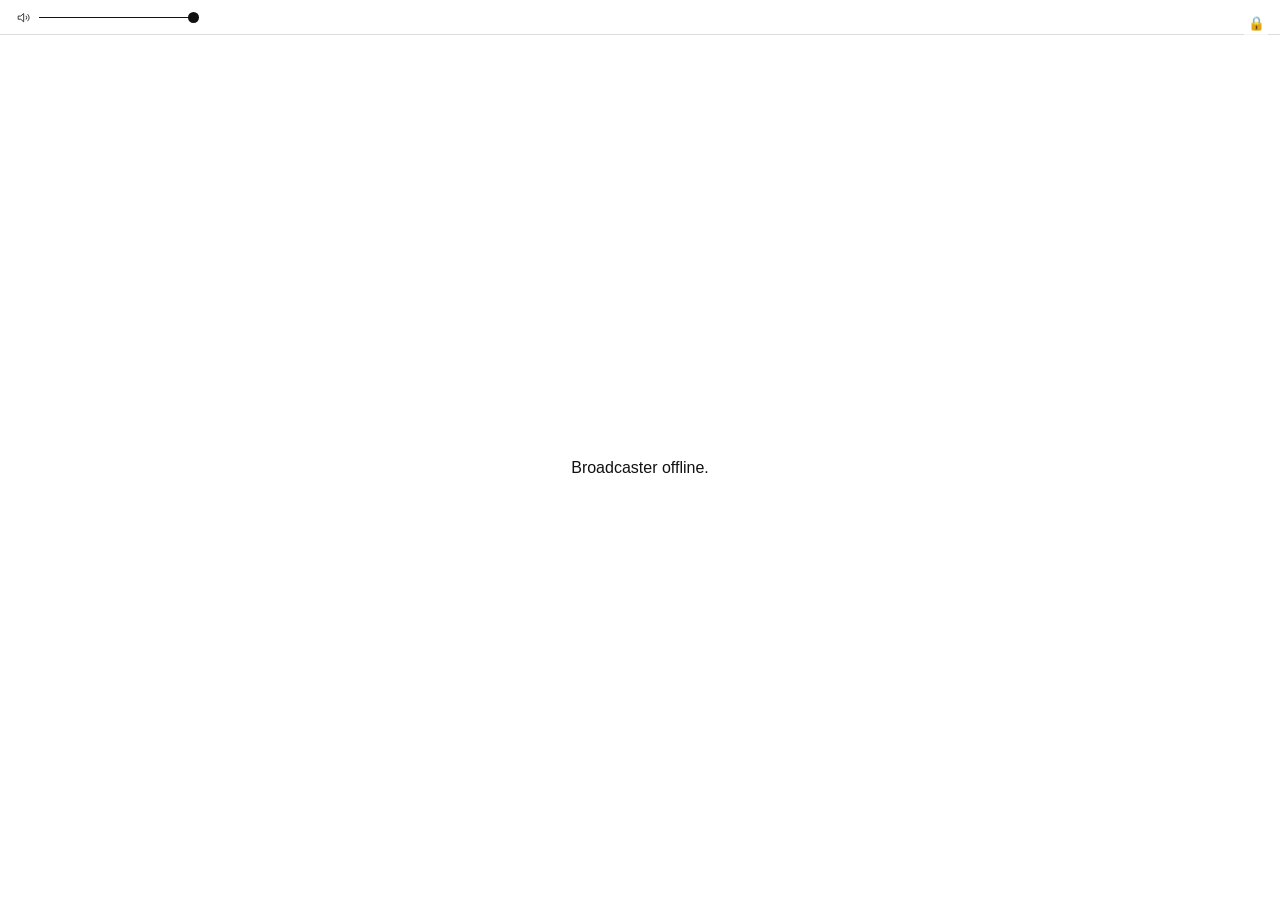
==== commit 3d34394d: "feat: one timeline at the foot, one screen, and history gets a page The sequence of tracks was a blo" ====
--- a/index.html
+++ b/index.html
@@ -32,7 +32,7 @@
   <p class="empty">Loading…</p>
 </main>
 
-<section id="history" aria-label="Play history"></section>
+<footer id="tl" aria-label="Timeline" hidden></footer>
 <dialog id="dlg"></dialog>
 
 <button id="lock" type="button" title="Owner login" aria-label="Owner login">🔒</button>
--- a/css/style.css
+++ b/css/style.css
@@ -1,7 +1,7 @@
 :root {
   --bg: #fff;
   --fg: #111;
-  --muted: #666;
+  --muted: var(--fg);   /* one ink: no greys, by request */
   --border: #ddd;
   --border-strong: #111;
   --hover: #f6f6f6;
@@ -17,19 +17,31 @@
      sheet; --chrome-h is the panel bar's height budget (was a magic
      2.4rem in main's padding); --radius stays near-square on purpose —
      hairline aesthetic, not a rounded admin console. */
-  --fs-small: clamp(0.75rem, 1.9vmin, 0.95rem);
+  --fs-small: clamp(0.75rem, 1.9vmin, 0.95rem);   /* forms and buttons */
   --radius: 2px;
   --space: 0.6rem;
   --danger: #c22;
   --chrome-h: 2.4rem;
-  --topbar-h: 0px;
+  /* The type scale, all three steps of it:
+       --fs-name  the station's name — the card's title
+       --fs-card  the marquee: what is on air right now
+       --fs-meta  everything about it — the dossier, the chrome, the log
+     Hierarchy comes from these three and from weight. Nothing else. */
+  --fs-name: clamp(1rem, 2.4vmin, 1.45rem);
+  --fs-card: clamp(0.85rem, 1.7vmin, 1rem);
+  --fs-meta: clamp(0.68rem, 1.25vmin, 0.78rem);
 }
 
 @media (prefers-color-scheme: dark) {
+  .station {
+    --card-ink: hsl(var(--accent-h, 0) 45% 82%);
+    --card-ink: oklch(from var(--accent) 0.86 0.09 h);
+    --hover: color-mix(in oklab, var(--accent) 16%, var(--bg));
+  }
   :root {
     --bg: #000;
     --fg: #f0f0f0;
-    --muted: #999;
+    --muted: var(--fg);   /* one ink: no greys, by request */
     --border: #222;
     --border-strong: #f0f0f0;
     --hover: #141414;
@@ -42,28 +54,54 @@
 html, body {
   margin: 0;
   padding: 0;
-  /* min-, not a fixed height: the page has to grow past the first
-     screen now that the play history follows the grid. */
-  min-height: 100%;
+  scrollbar-width: none;
   background: var(--bg);
   color: var(--fg);
   font-family: var(--font-sans);
   line-height: var(--line);
   -webkit-font-smoothing: antialiased;
-  /* The page scrolls: the grid fills the first screen and the play
-     history sits under it, a scroll away. */
   overflow-x: hidden;
 }
 * { box-sizing: border-box; }
 
+/* The front page does not scroll. It is exactly one screen: controls at
+   the top, every station in the middle, the timeline along the foot. The
+   log that used to make the page taller than the screen lives at
+   /history now, which is what lets this hold. */
+body {
+  height: 100dvh;
+  display: grid;
+  grid-template-rows: auto 1fr auto;
+  overflow: hidden;
+}
+/* Except the history page, which is a document and scrolls like one. */
+body.page-history {
+  height: auto;
+  min-height: 100dvh;
+  display: block;
+  overflow: visible;
+}
+
 main {
-  /* Tall enough to be the whole first screen, never taller — what is
-     below the fold is history, and it should stay below it. */
-  height: calc(100dvh - var(--topbar-h));
+  /* No min-height and no header arithmetic: main IS the 1fr row of the
+     page grid, so it gets whatever the header and the strip leave,
+     measured by the browser rather than guessed at in a calc(). The
+     --topbar-h variable that used to feed that guess is gone with it. */
+  min-height: 0;
   width: 100%;
   display: grid;
-  grid-template-columns: repeat(var(--cols, 1), 1fr);
-  grid-template-rows: repeat(var(--rows, 1), 1fr);
+  /* The shape follows the space, not the station count. A card wants at
+     least 24rem to be readable; the browser fits as many of those across
+     as it can and wraps the rest. Two stations therefore stand as two
+     tall columns on a desktop and stack into rows on a phone, with
+     neither case written down anywhere. */
+  grid-template-columns: repeat(auto-fit, minmax(min(24rem, 100%), 1fr));
+  /* `1fr` works here where it did not before. main used to have a
+     min-height, so a fraction had no definite total to be a fraction OF
+     and the rows grew to their content instead; it is a fixed-height
+     grid row now, so every card really is an equal share of the space,
+     and they all fit on the screen at once by construction. */
+  grid-auto-rows: minmax(0, 1fr);
   gap: var(--gap);
   padding: var(--gap);
   padding-bottom: calc(var(--gap) + env(safe-area-inset-bottom));
@@ -80,17 +118,40 @@
   font-size: 1rem;
 }
 
+main > .gnote { grid-column: 1 / -1; }
+
 .station {
   position: relative;
+  /* No min-height here on purpose: main's own min-height plus the grid's
+     stretch already gives every card its share of the first screen, and
+     calc() cannot divide by a var() anyway. */
   /* Identity: each card carries --accent-h (hashed from the station id);
      the accent stays a whisper — a tinted border and a faint wash — so
      the page reads calm but stations tell apart at a glance. */
   --accent: hsl(var(--accent-h, 0) 60% 58%);
-  border: 1px solid color-mix(in oklab, var(--accent) 45%, var(--border));
+  --card-line: color-mix(in oklab, var(--accent) 45%, var(--border));
+  /* Ink in the card's own colour, and visibly so. Two declarations on
+     purpose: the hsl() fallback works everywhere, and the relative
+     oklch() takes the accent's exact hue while forcing a perceptual
+     lightness. That second part matters — a fixed hsl() lightness is
+     far darker at red than at yellow, so one number cannot stay legible
+     across every hue a station might hash to. oklch's L is perceptual,
+     so every station lands at the same readable depth.
+     Redefining --fg and --muted here tints everything inside the card
+     without touching a single rule that uses them. */
+  --card-ink: hsl(var(--accent-h, 0) 55% 26%);
+  --card-ink: oklch(from var(--accent) 0.40 0.12 h);
+  --fg: var(--card-ink);
+  --muted: var(--card-ink);
+  --hover: color-mix(in oklab, var(--accent) 13%, var(--bg));
+  /* Even the on-air light belongs to the station: a red dot on a blue
+     card reads as a fault. The pulse is what says "live", not the hue. */
+  --dot: var(--accent);
+  color: var(--card-ink);
+  border: 1px solid var(--card-line);
   background: color-mix(in oklab, var(--accent) 6%, var(--bg));
   border-radius: clamp(18px, 2.5vmin, 26px);
   overflow: hidden;
-  color: var(--fg);
   font: inherit;
   cursor: pointer;
   /* was a <button>; the div needs selection suppressed for double-tap */
@@ -111,9 +172,35 @@
   outline: 2px solid var(--border-strong);
   outline-offset: -4px;
 }
+.station:not(.active) .now { margin-block: auto; }
 .station.active {
-  background: var(--active);
-  border-color: var(--border-strong);
+  /* Deeper in the station's OWN colour, never a neutral highlight: the
+     card you are listening to must not stop looking like that station. */
+  background: color-mix(in oklab, var(--accent) 18%, var(--bg));
+  border-color: color-mix(in oklab, var(--accent) 75%, var(--border));
+}
+
+/* Head, body, foot — three children for three rows. The dossier and the
+   timeline used to be extra children of the card grid, which put them in
+   implicit rows past the fixed height, where `overflow: hidden` cut the
+   last one through the middle of its glyphs. They are inside the body
+   now, and the body is the only thing that scrolls. */
+.station .cardbody {
+  display: flex;
+  flex-direction: column;
+  gap: 1rem;
+  min-height: 0;
+  min-width: 0;
+  overflow-y: auto;
+  /* No `overscroll-behavior: contain` — reaching the end of a card's
+     scroll must hand the wheel back to the page. */
+  scrollbar-width: none;
+}
+.station .cardbody::-webkit-scrollbar { display: none; }
+/* Set by render(), never by a media query: see renderOverflowHints(). */
+.station .cardbody.more-below {
+  -webkit-mask-image: linear-gradient(to bottom, #000 calc(100% - 2.2rem), transparent);
+  mask-image: linear-gradient(to bottom, #000 calc(100% - 2.2rem), transparent);
 }
 
 .station .head {
@@ -136,87 +223,113 @@
 }
 .station .name {
   font-weight: 700;
-  font-size: clamp(1.1rem, 3.5vmin, 2.2rem);
+  font-size: var(--fs-name);
   letter-spacing: -0.01em;
   line-height: 1.2;
-  /* Names wrap rather than truncate: a station you cannot read the name
-     of is worse than one that takes two lines. */
+  /* One line, always. A name that wrapped changed the card's shape, and
+     the shape is now the one thing every card has in common. The full
+     name stays available in the title attribute. */
+  white-space: nowrap;
+  overflow: hidden;
+  text-overflow: ellipsis;
+  min-width: 0;
+  flex: 1;
+}
+
+/* What is playing — the middle grid row, aligned to the card's one left
+   edge like everything else in it. */
+.station .now {
+  display: flex;
+  flex-direction: column;
+  align-items: flex-start;
+  text-align: left;
+  gap: 0.3em;
+  min-width: 0;
+  /* The card body is the scroller; a second one nested here would fight
+     it for the same wheel. */
+  min-height: 0;
+  flex: 0 0 auto;
+  padding-block: 0.15em;
+}
+/* Only a block that really does continue below fades at its edge — the
+   class is set after each paint by measuring, because a centered block
+   with room to spare would otherwise fade its own last line. */
+
+.station .now .title {
+  color: var(--fg);
+  font-weight: 600;
+  line-height: 1.3;
+}
+/* Title, artist and album are each one fact and each get one line. The
+   long Bandcamp titles that argued for wrapping are exactly the ones
+   that used to set a card's height on their own; the whole string is on
+   the element's title attribute and, for the card you are listening to,
+   on the source link beneath it. */
+.station .now .title,
+.station .now .artist,
+.station .now .album {
+  width: 100%;
+  min-width: 0;
+  white-space: nowrap;
+  overflow: hidden;
+  text-overflow: ellipsis;
+}
+/* The "from" prefix recedes further than the album name it introduces. */
+
+
+/* The dossier — what is known about the artist on air. It is reading
+   material, not an announcement, so it parts company with the marquee
+   above it: left-aligned, a step down in size, and in two columns.
+   Column one is prose and takes the wider share; column two is a list
+   and does not need one. */
+.station .trackinfo {
+  display: grid;
+  grid-template-columns: 1.6fr 1fr;
+  gap: 0.3rem 2rem;
+  align-items: start;
+  text-align: left;
+  /* Capped, not centred: it starts at the card's left edge with
+     everything else, and stops before the columns drift so far apart
+     that they read as two unrelated things. The hairline says what the
+     band is — below this line is about the music, not the music. */
+  max-width: min(60rem, 100%);
+  padding-top: 0.8rem;
+  border-top: 1px solid var(--card-line);
+  color: var(--muted);
+  font-size: var(--fs-meta);
+  line-height: 1.55;
   overflow-wrap: anywhere;
-  min-width: 0;
-  flex: 1;
-}
-
-/* Centered now-playing block — fills the middle grid row. */
-.station .now {
-  display: flex;
-  flex-direction: column;
-  align-items: center;
-  /* `safe` centers while the block fits and falls back to start-aligned
-     the moment it doesn't: plain centering would push the first line
-     out past the scroll origin, where it can never be read. */
-  justify-content: safe center;
-  text-align: center;
-  gap: 0.3em;
-  min-width: 0;
-  /* Never clip what's playing. The card is a fixed grid cell, so when
-     the track plus its info outgrow the row the block scrolls inside
-     the card — glyphs stay whole, nothing is cut mid-descender. */
-  min-height: 0;
-  overflow-y: auto;
-  overscroll-behavior: contain;
-  padding-block: 0.15em;
-  /* When there IS more below, the last visible line fades instead of
-     being guillotined — an honest edge reads as "scroll", a hard cut
-     reads as broken. Content that fits never reaches the fade. */
-  mask-image: linear-gradient(to bottom, #000 calc(100% - 1.2em), transparent);
-  -webkit-mask-image: linear-gradient(to bottom, #000 calc(100% - 1.2em), transparent);
-  color: var(--muted);
-  font-size: clamp(0.95rem, 2.2vmin, 1.2rem);
-}
-.station .now .title {
-  color: var(--fg);
-  font-weight: 600;
-  font-size: clamp(1rem, 2.6vmin, 1.5rem);
-  line-height: 1.3;
-  /* No line clamp: Bandcamp titles run long and a half-shown title is
-     just noise. `anywhere` also saves the pathological ones with no
-     spaces at all from pushing the card sideways. */
-  overflow-wrap: anywhere;
-  max-width: 100%;
-}
-.station .now .artist {
-  overflow-wrap: anywhere;
-  max-width: 100%;
-}
-.station .now .album {
-  overflow-wrap: anywhere;
-  max-width: 100%;
-  font-size: clamp(0.75rem, 1.9vmin, 0.95rem);
-}
-/* The "from" prefix recedes further than the album name it introduces. */
-.station .now .album .from {
-  opacity: 0.65;
-}
-
-/* What's known about the track on air, written onto the station itself.
-   Quiet by construction: the same muted ink as the album line, a narrow
-   measure so the bio reads as a paragraph and not a wall. */
-.station .trackinfo {
-  margin-top: 0.9rem;
-  display: grid;
-  gap: 0.35rem;
-  justify-items: center;
-  max-width: min(42ch, 100%);
-  margin-inline: auto;
-  overflow-wrap: anywhere;
-  color: var(--muted);
-  font-size: clamp(0.72rem, 1.5vmin, 0.85rem);
-  line-height: 1.5;
-  text-align: center;
-}
-.station .trackinfo .tibio { opacity: 0.9; }
-.station .trackinfo .titags,
-.station .trackinfo .tisim { opacity: 0.75; }
+}
+.station .trackinfo .ticol { display: grid; gap: 0.3rem; align-content: start; min-width: 0; }
+.station .trackinfo p { margin: 0; min-width: 0; }
+/* Every line of the dossier except the biography is a list of names, and
+   a list of names is one line long. */
+.station .trackinfo p:not(.tibio) {
+  white-space: nowrap;
+  overflow: hidden;
+  text-overflow: ellipsis;
+}
+/* A comfortable measure for the bio, whatever the card's width. */
+/* A comfortable measure, and a hard stop: five lines is what a fixed
+   card can give a biography without the rest of the dossier falling off
+   the bottom. */
+.station .trackinfo .tibio {
+  max-width: 52ch;
+  display: -webkit-box;
+  -webkit-box-orient: vertical;
+  -webkit-line-clamp: 3;
+  line-clamp: 3;
+  overflow: hidden;
+}
+
+/* The card, not the window, decides whether two columns fit — it is a
+   grid cell, and the viewport tells you nothing about how wide it is. */
+.station { container-type: inline-size; }
+@container (max-width: 30rem) {
+  .station .trackinfo { grid-template-columns: 1fr; gap: 0.3rem; }
+}
+
+
 
 /* The "add a station" card: the shape you are about to create, in the
    place it will appear. Dashed and accent-free so it reads as an empty
@@ -226,10 +339,27 @@
   border-color: var(--border);
   background: transparent;
   color: var(--muted);
+  grid-template-rows: 1fr;
   align-content: center;
   justify-items: center;
 }
-.station--new .now { display: grid; gap: 0.4rem; justify-items: center; }
+/* …except while it holds the create form, which wants its heading at the
+   top and the form filling the rest, exactly like a real card. */
+.station--new.station--editing {
+  grid-template-rows: auto 1fr;
+  align-content: stretch;
+  justify-items: stretch;
+}
+/* `align-content: center` matters as much as the centring on the card
+   itself: this switches .now from a column flex to a grid, and a grid
+   stretches its rows apart by default — which is what held the ＋ and
+   its label at opposite ends of the card. */
+.station--new .now {
+  display: grid;
+  gap: 0.4rem;
+  align-content: center;
+  justify-items: center;
+}
 .station--new .newplus { font-size: clamp(1.6rem, 4vmin, 2.4rem); line-height: 1; }
 .station--new .newlabel { font-size: clamp(0.8rem, 1.8vmin, 1rem); }
 .station--new:hover, .station--new:focus-visible {
@@ -238,14 +368,14 @@
 }
 /* Textual progress — deliberately a clock, not a bar. */
 .station .now .progress {
-  font-size: clamp(0.75rem, 1.9vmin, 0.95rem);
   font-variant-numeric: tabular-nums;
 }
 .station .now .status {
   color: var(--muted);
   font-style: italic;
 }
-.station.loading .now .status {
+.station.loading .now .status,
+.station .now .status--waiting {
   animation: blink 1.4s ease-in-out infinite;
 }
 @keyframes blink {
@@ -258,7 +388,6 @@
   height: clamp(2.2rem, 5vmin, 3.5rem);
   flex-shrink: 0;
   color: var(--fg);
-  opacity: 0.85;
 }
 
 /* Icon visibility — exactly one of play / pause / loading shows at a time.
@@ -291,6 +420,8 @@
      card edge where overflow: hidden clips them away. */
   min-width: 0;
 }
+.station .icon { color: var(--card-line); }
+.station .act--like .icon--heart-filled { color: var(--dot); }
 .station .act {
   border: none;
   background: none;
@@ -298,10 +429,8 @@
   margin: 0;
   cursor: pointer;
   color: var(--fg);
-  opacity: 0.45;
   transition: opacity 0.15s ease;
 }
-.station .act:hover { opacity: 0.9; }
 .station .act:disabled { opacity: 0.2; cursor: default; }
 .station .act:focus-visible {
   outline: 2px solid var(--border-strong);
@@ -316,39 +445,6 @@
   color: var(--dot);
   opacity: 1;
 }
-/* Timeline — the certain next track + what just played. Active card only. */
-.station .timeline {
-  min-width: 0;
-  overflow: hidden;
-  font-size: clamp(0.75rem, 1.9vmin, 0.95rem);
-  color: var(--muted);
-}
-.station .tnext {
-  overflow-wrap: anywhere;
-  font-style: italic;
-}
-.station .trecent {
-  list-style: none;
-  margin: 0.35em 0 0;
-  padding: 0;
-}
-.station .trecent li {
-  display: flex;
-  align-items: baseline;
-  flex-wrap: wrap;
-  gap: 0.2em 0.45em;
-  min-width: 0;
-  line-height: 1.6;
-}
-.station .trecent .ttrack {
-  overflow-wrap: anywhere;
-  min-width: 0;
-}
-.station .trecent .ttime {
-  flex-shrink: 0;
-  font-variant-numeric: tabular-nums;
-  opacity: 0.7;
-}
 .station .act--retro {
   padding: 0.1rem;
 }
@@ -368,10 +464,10 @@
   display: flex;
   align-items: center;
   gap: 0.8em;
-  font-size: clamp(0.75rem, 1.9vmin, 0.95rem);
 }
 /* Where the station sourced the track — quiet provenance chip. */
 .station .origin {
+  font-size: var(--fs-meta);
   border: 1px solid var(--border);
   padding: 0 0.45em;
   font-variant-caps: small-caps;
@@ -407,12 +503,11 @@
   display: flex;
   align-items: center;
   flex-wrap: wrap;
-  gap: 0.5rem 1rem;
+  gap: 0.4rem 0.9rem;
   padding: 0.45rem calc(var(--gap) + 0.4rem);
   border-bottom: 1px solid var(--border);
-  font-size: var(--fs-small);
-  color: var(--muted);
-  min-height: var(--topbar-h);
+  font-size: var(--fs-meta);
+  color: var(--muted);
 }
 #topbar[hidden] { display: none; }
 #topbar .pol {
@@ -420,24 +515,58 @@
   align-items: center;
   flex-wrap: wrap;
   gap: 0.4rem 0.9rem;
-  margin-left: auto;
-}
+}
+#topbar .vol {
+  display: inline-flex;
+  align-items: center;
+  gap: 0.35rem;
+}
+#topbar .vol-mute {
+  border: none;
+  background: none;
+  padding: 0;
+  color: inherit;
+  cursor: pointer;
+  display: inline-flex;
+}
+#topbar .vol-mute .icon { width: 1.15em; height: 1.15em; color: var(--fg); }
+#topbar .vol-range { width: clamp(70px, 10vw, 120px); }
+#topbar .health {
+  font-size: 0.9em;
+  line-height: 1;
+  cursor: help;
+}
+#topbar .health.off { opacity: 0.5; }
 #topbar .check { display: inline-flex; align-items: center; gap: 0.35rem; cursor: pointer; }
 #topbar input[type="range"] { width: clamp(80px, 14vw, 160px); }
 #topbar .pol-share-label { min-width: 2.6em; font-variant-numeric: tabular-nums; }
 #topbar .health { color: var(--muted); }
-#topbar .tnote { opacity: 0.75; }
+
 #topbar .ferror { color: var(--danger); }
 
+/* --- The play history page ------------------------------------------ */
+#hhead {
+  display: flex;
+  align-items: baseline;
+  gap: 1rem;
+  padding: 1.4rem calc(var(--gap) + 0.4rem) 0;
+}
+#hhead h1 {
+  margin: 0;
+  font-size: var(--fs-name);
+  font-weight: 700;
+  letter-spacing: -0.01em;
+}
+.hback {
+  color: var(--muted);
+  text-decoration: none;
+  font-size: var(--fs-meta);
+}
+.hback:hover { color: var(--fg); }
+
 #history {
-  padding: 1.6rem calc(var(--gap) + 0.4rem) calc(3rem + env(safe-area-inset-bottom));
-  border-top: 1px solid var(--border);
-  font-size: var(--fs-small);
-}
-#history h2 {
-  margin: 0 0 0.6rem;
-  font-size: clamp(0.95rem, 2.2vmin, 1.15rem);
-  font-weight: 600;
+  padding: 1.2rem calc(var(--gap) + 0.4rem) calc(3rem + env(safe-area-inset-bottom));
+  font-size: var(--fs-meta);
 }
 #history .hlist { list-style: none; margin: 0; padding: 0; }
 #history .hlist li {
@@ -450,9 +579,9 @@
   overflow-wrap: anywhere;
 }
 #history .htrack { color: var(--fg); }
-#history .htime { font-variant-numeric: tabular-nums; opacity: 0.7; }
+#history .htime { font-variant-numeric: tabular-nums; }
 #history .hsaved { color: var(--dot); }
-#history .hempty { opacity: 0.7; }
+
 #history .hfilters { display: flex; flex-wrap: wrap; gap: 0.35rem; margin-bottom: 0.7rem; }
 #history .h-filter, #history .h-more {
   border: 1px solid var(--border);
@@ -466,6 +595,8 @@
 #history .h-filter.on { color: var(--fg); border-color: var(--border-strong); }
 #history .h-more { margin-top: 0.8rem; border-radius: 8px; }
 
+.station .icon { color: var(--card-line); }
+.station .act--like .icon--heart-filled { color: var(--dot); }
 .station .act {
   border: none;
   background: none;
@@ -473,10 +604,8 @@
   margin: 0;
   cursor: pointer;
   color: var(--fg);
-  opacity: 0.45;
   transition: opacity 0.15s ease;
 }
-.station .act:hover { opacity: 0.9; }
 .station .act:disabled { opacity: 0.2; cursor: default; }
 .station .act:focus-visible {
   outline: 2px solid var(--border-strong);
@@ -491,39 +620,6 @@
   color: var(--dot);
   opacity: 1;
 }
-/* Timeline — the certain next track + what just played. Active card only. */
-.station .timeline {
-  min-width: 0;
-  overflow: hidden;
-  font-size: clamp(0.75rem, 1.9vmin, 0.95rem);
-  color: var(--muted);
-}
-.station .tnext {
-  overflow-wrap: anywhere;
-  font-style: italic;
-}
-.station .trecent {
-  list-style: none;
-  margin: 0.35em 0 0;
-  padding: 0;
-}
-.station .trecent li {
-  display: flex;
-  align-items: baseline;
-  flex-wrap: wrap;
-  gap: 0.2em 0.45em;
-  min-width: 0;
-  line-height: 1.6;
-}
-.station .trecent .ttrack {
-  overflow-wrap: anywhere;
-  min-width: 0;
-}
-.station .trecent .ttime {
-  flex-shrink: 0;
-  font-variant-numeric: tabular-nums;
-  opacity: 0.7;
-}
 .station .act--retro {
   padding: 0.1rem;
 }
@@ -543,10 +639,10 @@
   display: flex;
   align-items: center;
   gap: 0.8em;
-  font-size: clamp(0.75rem, 1.9vmin, 0.95rem);
 }
 /* Where the station sourced the track — quiet provenance chip. */
 .station .origin {
+  font-size: var(--fs-meta);
   border: 1px solid var(--border);
   padding: 0 0.45em;
   font-variant-caps: small-caps;
@@ -602,7 +698,7 @@
 }
 .chip {
   font: inherit;
-  font-size: var(--fs-small);
+  font-size: var(--fs-meta);
   color: var(--fg);
   background: none;
   border: 1px solid var(--border);
@@ -617,7 +713,7 @@
 }
 .btn {
   font: inherit;
-  font-size: var(--fs-small);
+  font-size: var(--fs-meta);
   color: var(--fg);
   background: none;
   border: 1px solid var(--border);
@@ -662,35 +758,20 @@
   color: var(--fg);
   padding: 1rem;
   max-width: min(22rem, 90vw);
-  font-size: var(--fs-small);
+  font-size: var(--fs-meta);
 }
 dialog h2 { margin: 0 0 var(--space); font-size: 1.05em; }
 dialog::backdrop {
   background: color-mix(in srgb, var(--bg) 55%, transparent);
 }
 
-/* Grid chrome: the quiet per-card ✎ (owner + capability gated). */
-.station .act--edit {
-  font-size: clamp(0.9rem, 2.2vmin, 1.3rem);
-  line-height: 1;
-  flex-shrink: 0;
-}
-
 /* keep the grid clear of the collapsed panel bar */
 
 
-/* force 1-col layout on narrow viewports regardless of station count */
-@media (max-width: 560px) {
-  main {
-    grid-template-columns: 1fr;
-    grid-template-rows: repeat(var(--count, 1), minmax(8rem, 1fr));
-    height: auto;
-    min-height: 100dvh;
-    overflow-y: auto;
-  }
-  html, body { overflow: auto; height: auto; }
-}
-
+/* No narrow-viewport breakpoint: auto-fit above already collapses to a
+   single column the moment two cards stop fitting, at whatever width
+   that turns out to be. A card does need room to breathe when it is the
+   only one on screen, though. */
 /* owner login — deliberately quiet. Guests should read it as furniture,
    not as a door they're being turned away from. */
 #lock {
@@ -707,10 +788,8 @@
   line-height: 1;
   cursor: pointer;
   background: color-mix(in srgb, var(--bg) 70%, transparent);
-  opacity: 0.35;
   transition: opacity 0.15s ease;
 }
-#lock:hover, #lock:focus-visible { opacity: 1; }
 #lock.on { opacity: 0.75; }
 
 /* Reduced motion: the pulsing dot, blinking status, and spinner all read
@@ -719,24 +798,51 @@
 @media (prefers-reduced-motion: reduce) {
   .station.playing .dot,
   .station.loading .now .status,
+  .station .now .status--waiting,
   .station.loading .icon--loading { animation: none; }
 }
+
+/* While a form is open the grid gives up its fixed rows: the editing
+   card grows to fit and the others keep a readable minimum. A form cut
+   off at a card edge is not a form.
+   The PAGE cannot take that scroll any more — it is exactly one screen
+   now — so the grid takes it instead. The strip stays pinned at the foot
+   while you scroll the form, which is the right relationship anyway: the
+   radio does not stop being on air because you opened a settings pane. */
+main.editing {
+  height: auto;
+  grid-template-rows: none;
+  grid-auto-rows: auto;
+  overflow-y: auto;
+  scrollbar-width: none;
+}
+main.editing::-webkit-scrollbar { display: none; }
+main.editing .station { min-height: 40vh; }
+main.editing .station--editing { min-height: 0; }
+main.editing .station .cardbody { overflow: visible; }
 
 /* --- The station editor, inside its card ----------------------------- *
  * The form replaces the card's now-playing body while it is open, so it
  * inherits the card's scroll and its accent. Controls are full-width and
  * stacked: a card is a narrow column, not a settings page. */
 
+.station--editing { overflow: visible; }
 .station .editor {
+  /* Fills the card and flows: one column on a phone, as many as fit on
+     a wide card. auto-fit means the form answers to the card's width
+     rather than to a breakpoint someone guessed. */
   display: grid;
-  gap: 0.7rem;
+  grid-template-columns: repeat(auto-fit, minmax(14rem, 1fr));
+  gap: 0.8rem 1.6rem;
+  align-items: start;
   width: 100%;
-  max-width: 34rem;
-  margin-inline: auto;
   text-align: left;
-  font-size: var(--fs-small);
-}
-.station .editor .field { display: grid; gap: 0.3rem; }
+  font-size: var(--fs-meta);
+}
+/* Chips, checkboxes, errors and the actions read across the whole card. */
+.station .editor .field--wide { grid-column: 1 / -1; }
+.station .editor .field { display: grid; gap: 0.3rem; align-content: start; }
+.station .editor .chips { display: flex; flex-wrap: wrap; gap: 0.35rem; }
 .station .editor label { color: var(--muted); }
 .station .editor input[type="text"],
 .station .editor input[type="number"],
@@ -755,6 +861,16 @@
   align-items: center;
   gap: 0.4rem 0.6rem;
 }
+/* Inside a row, an input shares the line instead of claiming it: "add a
+   tag" belongs beside its button, and an era is a pair of years with a
+   dash between them, not two stacked fields. */
+.station .editor .frow input[type="text"],
+.station .editor .frow input[type="number"] {
+  width: auto;
+  flex: 1 1 6rem;
+  min-width: 0;
+}
+.station .editor .frow .btn { flex: 0 0 auto; }
 .station .editor .check { display: inline-flex; align-items: center; gap: 0.35rem; cursor: pointer; }
 .station .editor .fhint { margin: 0; color: var(--muted); opacity: 0.8; }
 .station .editor .ferror { margin: 0; color: var(--danger); }
@@ -780,25 +896,37 @@
 .station .btn:disabled { opacity: 0.4; cursor: default; }
 .station .btn--danger { border-color: var(--danger); color: var(--danger); }
 
-/* The way in. A bare ✎ at 45% opacity was invisible — the settings a
-   station has are worth a word. */
-.station .act--edit {
-  opacity: 0.75;
-  border: 1px solid var(--border);
-  border-radius: 999px;
-  padding: 0.1rem 0.6rem;
-  font-size: var(--fs-small);
-  line-height: 1.6;
+/* The way in, and the way back out. A cog, sized a step under the foot
+   controls: it sits beside the station's name, where a full-size glyph
+   would compete with it. Full opacity — the ✎ this replaces was
+   invisible at 45%. The editor's toolbar takes the same slot and the
+   same size, so × lands exactly where the cog was and the two read as
+   one control that toggles. */
+.station .act--edit,
+.station .editnav .act { padding: 0.2rem; flex-shrink: 0; }
+.station .act--edit .icon,
+.station .editnav .icon {
+  width: clamp(1.15rem, 2.4vmin, 1.6rem);
+  height: clamp(1.15rem, 2.4vmin, 1.6rem);
+}
+.station .editnav {
+  display: flex;
+  align-items: center;
+  /* Tighter than the head's own gap: these four are one group, sitting
+     apart from the name they share the line with. */
+  gap: 0.15rem;
   flex-shrink: 0;
 }
-.station .act--edit:hover { opacity: 1; border-color: var(--border-strong); }
+/* Delete keeps the danger colour it had as a worded button, and sits at
+   the far end of the group from ×, so the two irreversible-looking
+   glyphs are never neighbours. (It still asks for the typed name.) */
+.station .editnav .act--danger { color: var(--danger); }
 
 /* The summary that makes the settings visible without opening anything:
    kind, tags and era, in one muted row under the station name. */
 .station .setsum {
   color: var(--muted);
-  font-size: var(--fs-small);
-  opacity: 0.85;
+  font-size: var(--fs-card);
   overflow-wrap: anywhere;
 }
 
@@ -836,3 +964,135 @@
 }
 #dlg .btn:disabled { opacity: 0.4; cursor: default; }
 #dlg .btn--danger { border-color: var(--danger); color: var(--danger); }
+
+/* No scrollbar track down the side of a radio. The page still scrolls;
+   it just doesn't advertise it. */
+html::-webkit-scrollbar,
+body::-webkit-scrollbar { width: 0; height: 0; }
+
+/* Sliders in the same hand as everything else: a hairline track and a
+   small solid thumb, in the one ink. The UA default arrives bright blue
+   and shouts across a page that never raises its voice. */
+input[type="range"] {
+  -webkit-appearance: none;
+  appearance: none;
+  background: none;
+  height: 1rem;
+  cursor: pointer;
+}
+input[type="range"]::-webkit-slider-runnable-track {
+  height: 1px;
+  background: var(--fg);
+}
+input[type="range"]::-moz-range-track {
+  height: 1px;
+  background: var(--fg);
+}
+input[type="range"]::-webkit-slider-thumb {
+  -webkit-appearance: none;
+  appearance: none;
+  width: 0.7rem;
+  height: 0.7rem;
+  margin-top: calc(-0.35rem + 0.5px);
+  border-radius: 50%;
+  background: var(--fg);
+}
+input[type="range"]::-moz-range-thumb {
+  width: 0.7rem;
+  height: 0.7rem;
+  border: none;
+  border-radius: 50%;
+  background: var(--fg);
+}
+input[type="range"]:disabled { opacity: 0.35; cursor: default; }
+input[type="range"]:focus-visible { outline: 2px solid var(--border-strong); outline-offset: 3px; }
+
+/* Checkboxes too — the same ink, no system blue. */
+input[type="checkbox"] { accent-color: var(--fg); }
+
+
+/* --- The master timeline --------------------------------------------- *
+ * One line along the foot of the page, reading forwards in time: what
+ * played, what is playing, what is next. It replaces a block that was
+ * repeated inside every card for a sequence only one station at a time
+ * can have.
+ *
+ * Horizontal, because time is: the rail runs off both edges and
+ * render() scrolls what is playing into the middle of it. */
+#tl {
+  display: flex;
+  align-items: center;
+  gap: 1rem;
+  min-width: 0;
+  border-top: 1px solid var(--border);
+  padding: 0.5rem calc(var(--gap) + 0.4rem)
+           calc(0.5rem + env(safe-area-inset-bottom));
+  font-size: var(--fs-meta);
+  color: var(--muted);
+}
+#tl[hidden] { display: none; }
+
+.tl-rail {
+  list-style: none;
+  margin: 0;
+  padding: 0;
+  display: flex;
+  align-items: center;
+  gap: 1.4rem;
+  min-width: 0;
+  flex: 1;
+  overflow-x: auto;
+  scrollbar-width: none;
+  /* One line: the strip is a strip. A rail that wrapped would push the
+     grid off the screen, which is the whole thing this page promises
+     not to do. */
+  white-space: nowrap;
+}
+.tl-rail::-webkit-scrollbar { display: none; }
+
+.tl-rail li {
+  display: flex;
+  align-items: baseline;
+  gap: 0.45em;
+  flex: 0 0 auto;
+}
+/* A hairline between entries instead of a bullet: the rail is a line
+   through time and the marks on it are where the tracks changed. */
+.tl-rail li + li::before {
+  content: "";
+  align-self: center;
+  width: 1px;
+  height: 0.9em;
+  margin-right: 0.95rem;
+  background: var(--border);
+}
+.tl-past { opacity: 0.72; }
+/* What is on air is the anchor: full ink, and the only bold thing here. */
+.tl-now .ttrack { color: var(--fg); font-weight: 600; }
+.tl-next { font-style: italic; }
+/* The label on `now` is the STATION'S NAME, so it is left exactly as the
+   owner typed it — lowercasing belongs to the one word this page wrote
+   itself. */
+.tl-label { color: var(--muted); }
+.tl-word { letter-spacing: 0.04em; }
+.tl-rail .ttime { font-variant-numeric: tabular-nums; flex-shrink: 0; }
+.tl-rail .progress { font-variant-numeric: tabular-nums; }
+.tl-rail .act--retro { padding: 0.05rem; }
+.tl-rail .act--retro .icon { width: 1rem; height: 1rem; }
+
+.tl-more {
+  flex: 0 0 auto;
+  color: var(--muted);
+  text-decoration: none;
+  border: 1px solid var(--border);
+  border-radius: 999px;
+  padding: 0.14rem 0.7rem;
+}
+.tl-more:hover { color: var(--fg); border-color: var(--border-strong); }
+
+/* On a phone the rail is most of the width; the link still has to fit. */
+@media (max-width: 30rem) {
+  #tl { gap: 0.6rem; }
+  .tl-rail { gap: 1rem; }
+  .tl-rail li + li::before { margin-right: 0.6rem; }
+}
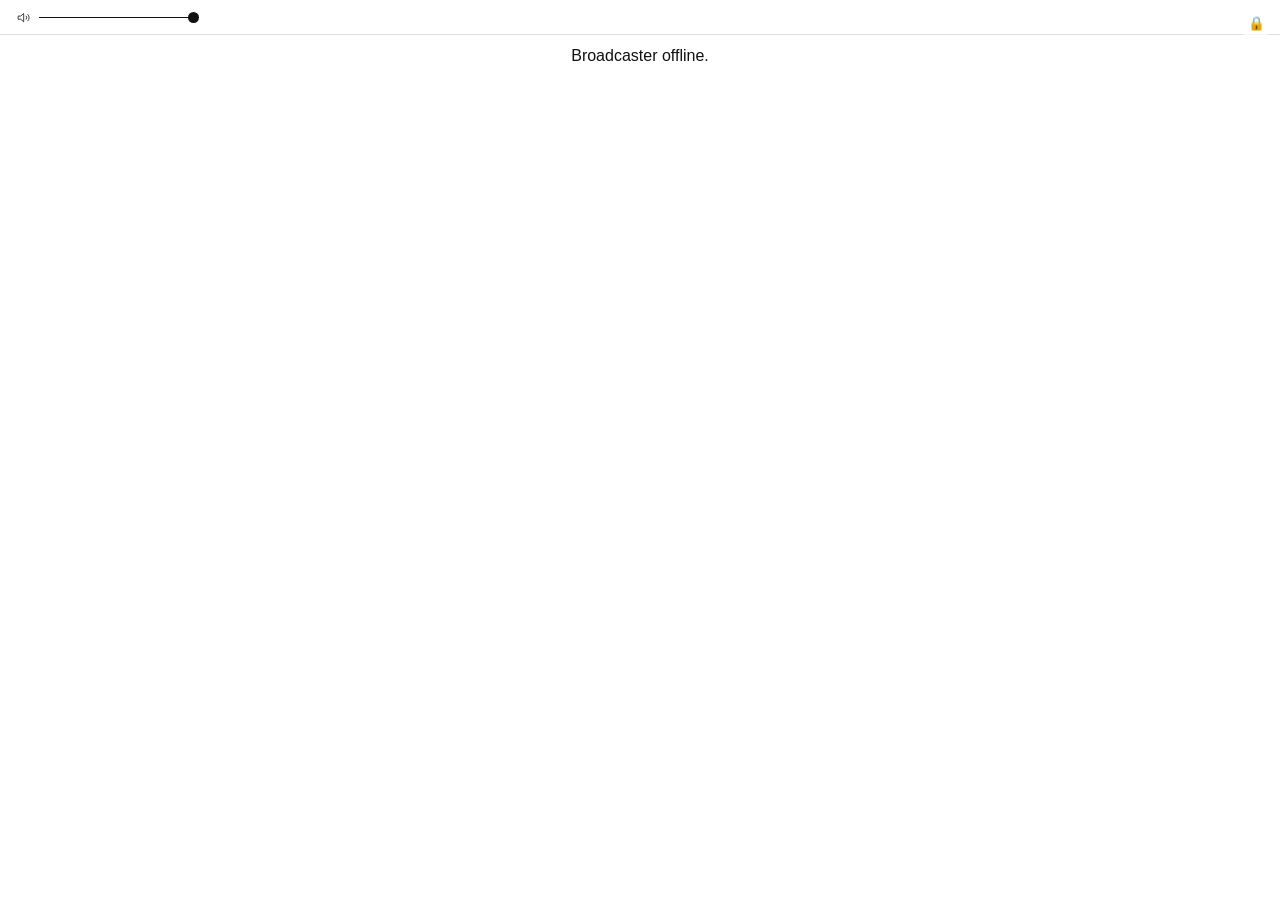
==== commit 3af9559a: "style: the now-playing strip moves up beside the settings It was a footer. It is the second row of t" ====
--- a/index.html
+++ b/index.html
@@ -27,12 +27,11 @@
 <body>
 
 <header id="topbar" aria-label="Selection"></header>
+<section id="tl" aria-label="Now playing" hidden></section>
 
 <main id="stations" aria-label="Live stations" aria-live="polite">
   <p class="empty">Loading…</p>
 </main>
-
-<footer id="tl" aria-label="Timeline" hidden></footer>
 <dialog id="dlg"></dialog>
 
 <button id="lock" type="button" title="Owner login" aria-label="Owner login">🔒</button>
--- a/css/style.css
+++ b/css/style.css
@@ -1,4 +1,5 @@
 :root {
+  color-scheme: light dark;
   --bg: #fff;
   --fg: #111;
   --muted: var(--fg);   /* one ink: no greys, by request */
@@ -30,15 +31,74 @@
   --fs-name: clamp(1rem, 2.4vmin, 1.45rem);
   --fs-card: clamp(0.85rem, 1.7vmin, 1rem);
   --fs-meta: clamp(0.68rem, 1.25vmin, 0.78rem);
+
+  /* How a station's card is built from its accent hue. These live on
+     :root and NOT on `.station`, which is the whole point: the dark
+     scheme overrides `:root`, and a `.station` rule further down the
+     sheet would beat a `.station` rule inside a media query on source
+     order alone. That is exactly what happened — dark mode was painting
+     cards with the LIGHT ink, oklch lightness 0.40 on a near-black
+     card, measured at 1.01:1 against its background. Invisible.
+     Tokens here cannot lose that race. */
+  --card-ink-l: 0.40;      /* perceptual lightness of the card's text */
+  --card-ink-c: 0.12;      /* its chroma */
+  --card-ink-l-hsl: 26%;   /* the same, for the hsl() fallback */
+  --card-ink-s-hsl: 55%;
+  /* What the accent is mixed INTO. On white a 6% tint is already a
+     visible blush; on pure black it is nothing at all, so the dark
+     scheme lifts the card off the page first and tints that. */
+  --card-base: var(--bg);
+  --card-wash: 7%;         /* accent mixed into an idle card */
+  --card-wash-active: 26%; /* …and into the one you are listening to */
+  --card-hover: 16%;       /* …and under the pointer */
+  --card-line: 45%;        /* accent mixed into an idle card's border */
+  /* Hover and active pull the EDGE toward the card's ink rather than
+     further into its accent. Ink is the one colour on a card guaranteed
+     to sit at a readable distance from its background in either scheme,
+     because that is how it is defined — so an edge drawn in it is
+     legible at every hue without a number being tuned per scheme.
+     Measured against the accent it replaces: the active ring goes from
+     1.62:1 to 7.39:1 in light and 2.02:1 to 4.55:1 in dark. */
+  --card-line-hover: 45%;   /* …toward ink */
+  --card-line-active: 70%;
+  /* The ring inside the active card's border. A geometric signal, not a
+     luminance one: two tints of the same hue barely separate by
+     luminance however far the mix is pushed (measured: 70% accent still
+     only reached 1.97:1 in dark, while dragging the text down to
+     3.19:1), but a line either is there or it isn't, at any hue. */
+  --card-ring: 2px;
+  --card-icon-mix: 30%;     /* how far the hairline icons lean toward ink */
+  /* What a text field is filled with. Not `--bg`: in dark that is pure
+     black, darker than the card the field sits on, so every input read
+     as a hole punched through it. */
+  --field-bg: #fff;
+  --field-line: 55%;        /* how far a field's border leans toward ink */
 }
 
 @media (prefers-color-scheme: dark) {
-  .station {
-    --card-ink: hsl(var(--accent-h, 0) 45% 82%);
-    --card-ink: oklch(from var(--accent) 0.86 0.09 h);
-    --hover: color-mix(in oklab, var(--accent) 16%, var(--bg));
-  }
   :root {
+    /* Light ink on a dark card, and the washes have to work harder: a
+       6% tint of an accent over white is a visible blush, the same 6%
+       over black is almost nothing. */
+    /* 0.92, not 0.88: on the active card's heavier wash the lighter ink
+       measured 4.04:1, just under the 4.5 a body text needs. */
+    --card-ink-l: 0.92;
+    --card-ink-c: 0.10;
+    --card-ink-l-hsl: 84%;
+    --card-ink-s-hsl: 55%;
+    /* Cards are surfaces here, not tints of the page: against pure
+       black an 18% wash measured 1.02:1, which is to say invisible.
+       Tinting a lifted base instead takes that to 1.33:1 and lifts
+       hover and active with it. */
+    --card-base: #141414;
+    --card-wash: 18%;
+    --card-wash-active: 52%;
+    --card-hover: 32%;
+    --card-line: 60%;
+    /* The border alone is faint against a dark card, and these icons are
+       hairlines. Lean them toward the card's ink. */
+    --card-icon-mix: 45%;
+    --field-bg: #202020;
     --bg: #000;
     --fg: #f0f0f0;
     --muted: var(--fg);   /* one ink: no greys, by request */
@@ -71,7 +131,11 @@
 body {
   height: 100dvh;
   display: grid;
-  grid-template-rows: auto 1fr auto;
+  /* Settings, then what is playing, then the stations. Both bars are at
+     the top: the strip describes the card you are listening to, and the
+     two of them read as one block of chrome above the grid rather than
+     as two separate edges of the screen. */
+  grid-template-rows: auto auto 1fr;
   overflow: hidden;
 }
 /* Except the history page, which is a document and scrolls like one. */
@@ -82,7 +146,10 @@
   overflow: visible;
 }
 
-main {
+/* The stations grid. Addressed by id, not by `main`: the history page
+   has a <main> of its own, and this rule was laying its list and its
+   "More" button out as a grid of station cards. */
+#stations {
   /* No min-height and no header arithmetic: main IS the 1fr row of the
      page grid, so it gets whatever the header and the strip leave,
      measured by the browser rather than guessed at in a calc(). The
@@ -118,7 +185,7 @@
   font-size: 1rem;
 }
 
-main > .gnote { grid-column: 1 / -1; }
+#stations > .gnote { grid-column: 1 / -1; }
 
 .station {
   position: relative;
@@ -129,7 +196,7 @@
      the accent stays a whisper — a tinted border and a faint wash — so
      the page reads calm but stations tell apart at a glance. */
   --accent: hsl(var(--accent-h, 0) 60% 58%);
-  --card-line: color-mix(in oklab, var(--accent) 45%, var(--border));
+  --card-edge: color-mix(in oklab, var(--accent) var(--card-line), var(--border));
   /* Ink in the card's own colour, and visibly so. Two declarations on
      purpose: the hsl() fallback works everywhere, and the relative
      oklch() takes the accent's exact hue while forcing a perceptual
@@ -139,17 +206,18 @@
      so every station lands at the same readable depth.
      Redefining --fg and --muted here tints everything inside the card
      without touching a single rule that uses them. */
-  --card-ink: hsl(var(--accent-h, 0) 55% 26%);
-  --card-ink: oklch(from var(--accent) 0.40 0.12 h);
+  --card-ink: hsl(var(--accent-h, 0) var(--card-ink-s-hsl) var(--card-ink-l-hsl));
+  --card-ink: oklch(from var(--accent) var(--card-ink-l) var(--card-ink-c) h);
   --fg: var(--card-ink);
   --muted: var(--card-ink);
-  --hover: color-mix(in oklab, var(--accent) 13%, var(--bg));
+  --hover: color-mix(in oklab, var(--accent) var(--card-hover), var(--card-base));
+  --card-icon: color-mix(in oklab, var(--card-ink) var(--card-icon-mix), var(--card-edge));
   /* Even the on-air light belongs to the station: a red dot on a blue
      card reads as a fault. The pulse is what says "live", not the hue. */
   --dot: var(--accent);
   color: var(--card-ink);
-  border: 1px solid var(--card-line);
-  background: color-mix(in oklab, var(--accent) 6%, var(--bg));
+  border: 1px solid var(--card-edge);
+  background: color-mix(in oklab, var(--accent) var(--card-wash), var(--card-base));
   border-radius: clamp(18px, 2.5vmin, 26px);
   overflow: hidden;
   font: inherit;
@@ -167,7 +235,13 @@
   overflow: hidden;
   transition: background 0.15s ease, border-color 0.15s ease;
 }
-.station:hover { background: var(--hover); }
+/* Hover changes two things, because on a dark card the background alone
+   moves by 1.17:1 and that is not a signal. The border going to full
+   accent is. */
+.station:hover {
+  background: var(--hover);
+  border-color: color-mix(in oklab, var(--card-ink) var(--card-line-hover), var(--card-edge));
+}
 .station:focus-visible {
   outline: 2px solid var(--border-strong);
   outline-offset: -4px;
@@ -176,8 +250,16 @@
 .station.active {
   /* Deeper in the station's OWN colour, never a neutral highlight: the
      card you are listening to must not stop looking like that station. */
-  background: color-mix(in oklab, var(--accent) 18%, var(--bg));
-  border-color: color-mix(in oklab, var(--accent) 75%, var(--border));
+  background: color-mix(in oklab, var(--accent) var(--card-wash-active), var(--card-base));
+  border-color: color-mix(in oklab, var(--card-ink) var(--card-line-active), var(--card-edge));
+  /* The ring: the one thing on this page that says "this is the station
+     you are hearing" without depending on the hue it hashed to. */
+  box-shadow: inset 0 0 0 var(--card-ring) var(--card-ink);
+}
+/* Hover still has to register on the card you are already listening to. */
+.station.active:hover {
+  background: color-mix(in oklab, var(--accent)
+    calc(var(--card-wash-active) + 8%), var(--card-base));
 }
 
 /* Head, body, foot — three children for three rows. The dossier and the
@@ -294,7 +376,7 @@
      band is — below this line is about the music, not the music. */
   max-width: min(60rem, 100%);
   padding-top: 0.8rem;
-  border-top: 1px solid var(--card-line);
+  border-top: 1px solid var(--card-edge);
   color: var(--muted);
   font-size: var(--fs-meta);
   line-height: 1.55;
@@ -420,7 +502,7 @@
      card edge where overflow: hidden clips them away. */
   min-width: 0;
 }
-.station .icon { color: var(--card-line); }
+.station .icon { color: var(--card-icon); }
 .station .act--like .icon--heart-filled { color: var(--dot); }
 .station .act {
   border: none;
@@ -445,21 +527,19 @@
   color: var(--dot);
   opacity: 1;
 }
-.station .act--retro {
-  padding: 0.1rem;
-}
-.station .act--retro .icon {
-  width: 1em;
-  height: 1em;
-}
-.station .tlink,
-.station .nowlinks .tlink {
+/* Provenance links, wherever they appear — a card, the strip along the
+   foot, a history row. NOT scoped to `.station`, which is what left the
+   strip's and the log's links painted in the browser's default blue: on
+   a black page that is both illegible and the only thing on the site
+   that is not in the ink of what it belongs to. Inside a card `--muted`
+   is the card's own ink, so this keeps that behaviour for free. */
+.tlink {
   color: var(--muted);
   text-decoration: underline;
   text-underline-offset: 2px;
   flex-shrink: 0;
 }
-.station .tlink:hover { color: var(--fg); }
+.tlink:hover { color: var(--fg); }
 .station .nowlinks {
   display: flex;
   align-items: center;
@@ -505,7 +585,6 @@
   flex-wrap: wrap;
   gap: 0.4rem 0.9rem;
   padding: 0.45rem calc(var(--gap) + 0.4rem);
-  border-bottom: 1px solid var(--border);
   font-size: var(--fs-meta);
   color: var(--muted);
 }
@@ -569,33 +648,62 @@
   font-size: var(--fs-meta);
 }
 #history .hlist { list-style: none; margin: 0; padding: 0; }
+/* Columns, not prose: time and station are fixed widths so the eye can
+   run straight down either one, and the track takes the rest. */
 #history .hlist li {
-  display: flex;
-  flex-wrap: wrap;
+  display: grid;
+  grid-template-columns: 5.5rem 10rem 1fr auto;
   align-items: baseline;
-  gap: 0.2em 0.6em;
-  padding: 0.18rem 0;
+  gap: 0.2em 1rem;
+  padding: 0.2rem 0;
   color: var(--muted);
   overflow-wrap: anywhere;
 }
-#history .htrack { color: var(--fg); }
+#history .htrack { color: var(--fg); min-width: 0; }
 #history .htime { font-variant-numeric: tabular-nums; }
+/* Which station played it — the reason the picker above this list could
+   go away. Quiet: it is the answer to a question you did not have to ask. */
+#history .hstation {
+  min-width: 0;
+  white-space: nowrap;
+  overflow: hidden;
+  text-overflow: ellipsis;
+}
 #history .hsaved { color: var(--dot); }
-
-#history .hfilters { display: flex; flex-wrap: wrap; gap: 0.35rem; margin-bottom: 0.7rem; }
-#history .h-filter, #history .h-more {
+/* One cell for the heart and the links, so a row with both never spills
+   onto a second line. */
+#history .hmeta {
+  display: flex;
+  align-items: baseline;
+  gap: 0.6em;
+  justify-content: flex-end;
+  white-space: nowrap;
+}
+/* On a phone there is no room for four columns; the row stacks its
+   header line above the track. */
+@media (max-width: 34rem) {
+  #history .hlist li {
+    grid-template-columns: 5.5rem 1fr;
+    gap: 0 0.8rem;
+    padding: 0.4rem 0;
+  }
+  #history .htrack { grid-column: 1 / -1; }
+}
+#history .hempty { display: block; }
+
+#history .h-more {
+  margin-top: 0.8rem;
   border: 1px solid var(--border);
   background: none;
   color: var(--muted);
-  border-radius: 999px;
+  border-radius: 8px;
   padding: 0.16rem 0.7rem;
   font: inherit;
   cursor: pointer;
 }
-#history .h-filter.on { color: var(--fg); border-color: var(--border-strong); }
-#history .h-more { margin-top: 0.8rem; border-radius: 8px; }
-
-.station .icon { color: var(--card-line); }
+#history .h-more:hover { color: var(--fg); border-color: var(--border-strong); }
+
+.station .icon { color: var(--card-icon); }
 .station .act--like .icon--heart-filled { color: var(--dot); }
 .station .act {
   border: none;
@@ -620,21 +728,7 @@
   color: var(--dot);
   opacity: 1;
 }
-.station .act--retro {
-  padding: 0.1rem;
-}
-.station .act--retro .icon {
-  width: 1em;
-  height: 1em;
-}
-.station .tlink,
-.station .nowlinks .tlink {
-  color: var(--muted);
-  text-decoration: underline;
-  text-underline-offset: 2px;
-  flex-shrink: 0;
-}
-.station .tlink:hover { color: var(--fg); }
+
 .station .nowlinks {
   display: flex;
   align-items: center;
@@ -809,17 +903,26 @@
    now — so the grid takes it instead. The strip stays pinned at the foot
    while you scroll the form, which is the right relationship anyway: the
    radio does not stop being on air because you opened a settings pane. */
-main.editing {
+#stations.editing {
   height: auto;
   grid-template-rows: none;
-  grid-auto-rows: auto;
+  /* `min-content`, NOT `auto`. `auto` maxes out at max-content, and the
+     max-content layout of the form inside is nothing like its real one:
+     the editor's columns are `repeat(auto-fit, minmax(14rem, 1fr))`, so
+     measured against unbounded width they fan out into one wide, short
+     row. The grid then sized the row from that fiction — a 390px row
+     around a 645px form, which spilled out past the card's dashed
+     border because an open editor turns `overflow: hidden` off.
+     min-content is measured at the width the card actually has, so it
+     can never come out shorter than what has to fit. */
+  grid-auto-rows: min-content;
   overflow-y: auto;
   scrollbar-width: none;
 }
-main.editing::-webkit-scrollbar { display: none; }
-main.editing .station { min-height: 40vh; }
-main.editing .station--editing { min-height: 0; }
-main.editing .station .cardbody { overflow: visible; }
+#stations.editing::-webkit-scrollbar { display: none; }
+#stations.editing .station { min-height: 40vh; }
+#stations.editing .station--editing { min-height: 0; }
+#stations.editing .station .cardbody { overflow: visible; }
 
 /* --- The station editor, inside its card ----------------------------- *
  * The form replaces the card's now-playing body while it is open, so it
@@ -849,12 +952,18 @@
 .station .editor select {
   width: 100%;
   padding: 0.4rem 0.55rem;
-  border: 1px solid var(--border);
+  /* Edged in the card's own ink rather than in the page's neutral
+     border, which against a tinted card was all but invisible. */
+  border: 1px solid color-mix(in oklab, var(--card-ink) var(--field-line), var(--card-edge));
   border-radius: 8px;
-  background: var(--bg);
-  color: var(--fg);
+  background: var(--field-bg);
+  color: var(--card-ink);
   font: inherit;
 }
+/* The one place a station's accent is allowed to drive a native widget:
+   checkboxes belong to the card they are on. */
+.station .editor input[type="checkbox"] { accent-color: var(--card-ink); }
+.station .editor ::placeholder { color: var(--card-ink); opacity: 0.55; }
 .station .editor .frow {
   display: flex;
   flex-wrap: wrap;
@@ -1024,12 +1133,16 @@
   align-items: center;
   gap: 1rem;
   min-width: 0;
-  border-top: 1px solid var(--border);
-  padding: 0.5rem calc(var(--gap) + 0.4rem)
-           calc(0.5rem + env(safe-area-inset-bottom));
+  /* The rule belongs under the PAIR of bars — #topbar gave up its own
+     border so the two do not stack into a double line. */
+  border-bottom: 1px solid var(--border);
+  padding: 0.15rem calc(var(--gap) + 0.4rem) 0.5rem;
   font-size: var(--fs-meta);
   color: var(--muted);
 }
+/* With the strip hidden, the settings row still needs the rule that
+   closes the block off from the grid. */
+#tl[hidden] + #stations { border-top: 1px solid var(--border); }
 #tl[hidden] { display: none; }
 
 .tl-rail {
@@ -1066,7 +1179,9 @@
   margin-right: 0.95rem;
   background: var(--border);
 }
-.tl-past { opacity: 0.72; }
+/* Nothing playing here. Still a line, so the foot of the page does not
+   appear and vanish as you press play. */
+.tl-idle { color: var(--muted); font-style: italic; }
 /* What is on air is the anchor: full ink, and the only bold thing here. */
 .tl-now .ttrack { color: var(--fg); font-weight: 600; }
 .tl-next { font-style: italic; }
@@ -1077,8 +1192,6 @@
 .tl-word { letter-spacing: 0.04em; }
 .tl-rail .ttime { font-variant-numeric: tabular-nums; flex-shrink: 0; }
 .tl-rail .progress { font-variant-numeric: tabular-nums; }
-.tl-rail .act--retro { padding: 0.05rem; }
-.tl-rail .act--retro .icon { width: 1rem; height: 1rem; }
 
 .tl-more {
   flex: 0 0 auto;
